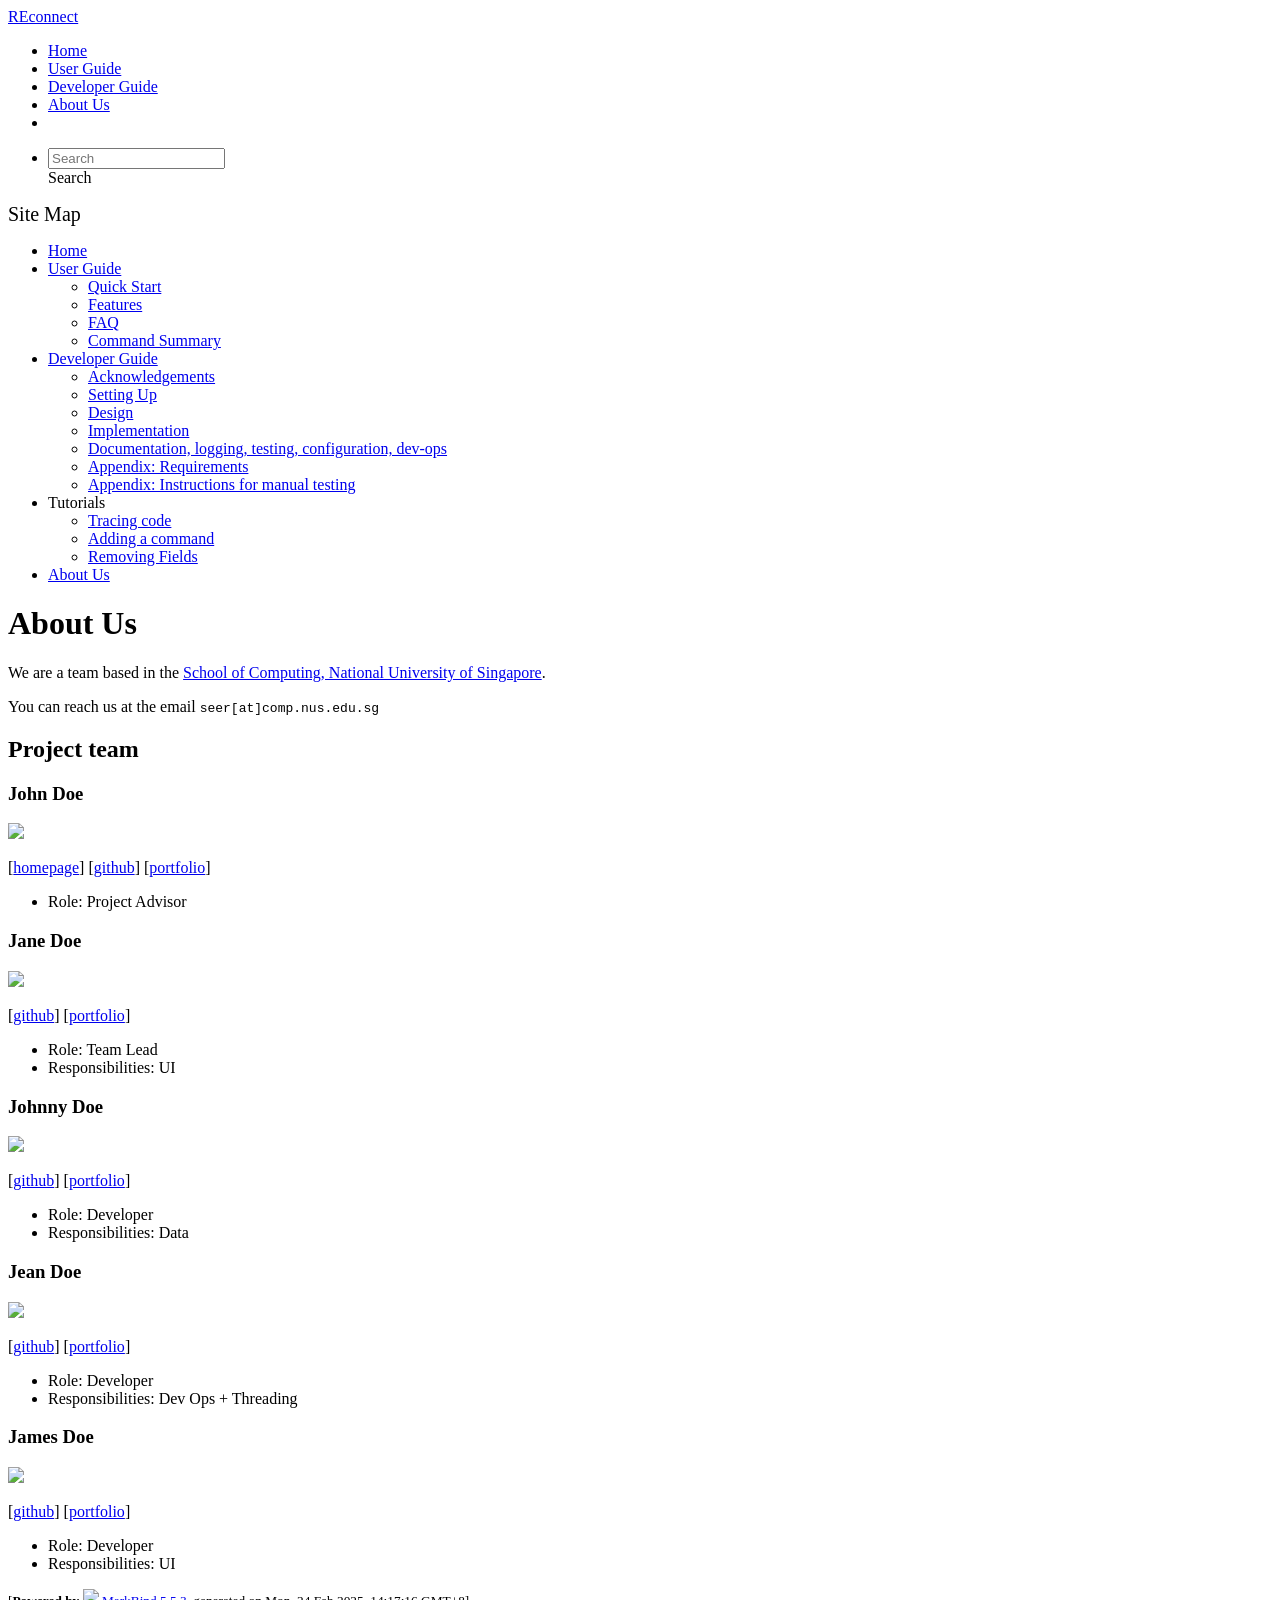
==== AboutUs.html @ db1dacc8 "deploy: bcc080cfbc2bd9a4264434e126d520147c92e882" ====
<!DOCTYPE html>
<html>
<head>
    <meta charset="utf-8">
    <meta http-equiv="X-UA-Compatible" content="IE=edge">
    <meta name="generator" content="MarkBind 5.5.3">
    <meta name="viewport" content="width=device-width, initial-scale=1"><title>REconnect - About Us - AddressBook Level-3</title> <link rel="stylesheet" href="/tp/markbind/css/bootstrap.min.css"> <link rel="stylesheet" href="/tp/markbind/fontawesome/css/all.min.css"> <link rel="stylesheet" href="/tp/markbind/glyphicons/css/bootstrap-glyphicons.min.css"><link rel="stylesheet" href="/tp/markbind/css/codeblock-light.min.css"><link rel="stylesheet" href="/tp/markbind/css/markbind.min.css"><link rel="stylesheet" href="/tp/plugins/markbind-plugin-anchors/markbind-plugin-anchors.css"><link rel="stylesheet" href="/tp/plugins/markbind-plugin-tree/markbind-plugin-tree.css">
    
  <link rel="stylesheet" href="/tp/stylesheets/main.css">
<link rel="icon" href="/tp/images/SeEduLogo.png"></head>
<script>
  const baseUrl = '/tp'
</script>
<body >
<div id="app" data-server-rendered="true"><header sticky=""><div data-v-7c0fd418><nav class="navbar navbar-expand-md d-print-none navbar-dark bg-dark" data-v-7c0fd418><div class="container-fluid" data-v-7c0fd418><div class="navbar-left" data-v-7c0fd418><a href="/tp/index.html" title="Home" class="navbar-brand" data-v-7c0fd418>REconnect</a></div> <div class="navbar-default" data-v-7c0fd418><ul class="navbar-nav me-auto mt-2 mt-lg-0" data-v-7c0fd418> <li data-v-7c0fd418><a href="/tp/index.html" class="nav-link" data-v-7c0fd418>Home</a></li> <li data-v-7c0fd418><a href="/tp/UserGuide.html" class="nav-link" data-v-7c0fd418>User Guide</a></li> <li data-v-7c0fd418><a href="/tp/DeveloperGuide.html" class="nav-link" data-v-7c0fd418>Developer Guide</a></li> <li data-v-7c0fd418><a href="/tp/AboutUs.html" class="nav-link" data-v-7c0fd418>About Us</a></li> <li data-v-7c0fd418><a href="https://github.com/se-edu/addressbook-level3" target="_blank" class="nav-link" data-v-7c0fd418><span data-v-7c0fd418><span aria-hidden="true" class="fab fa-github" data-v-7c0fd418></span></span></a></li></ul></div> <ul class="navbar-nav navbar-right" data-v-7c0fd418><li data-v-7c0fd418><form class="navbar-form" data-v-7c0fd418><div class="dropdown" style="position:relative;" data-v-4f6e9aec><input data-bs-toggle="dropdown" type="text" placeholder="Search" autocomplete="off" value="" class="form-control" data-v-4f6e9aec> <div class="form-control placeholder-div-hidden" data-v-4f6e9aec>
      Search
    </div> <ul class="dropdown-menu search-dropdown-menu dropdown-menu-hidden dropdown-menu-end" data-v-4f6e9aec></ul></div></form></li></ul></div></nav> <div class="lower-navbar-container" style="display:none;" data-v-7c0fd418><!----> <!----></div></div></header> <div id="flex-body"><nav id="site-nav" data-v-e6005420><div class="site-nav-top" data-v-e6005420><div class="fw-bold mb-2" style="font-size:1.25rem;" data-v-e6005420>Site Map</div></div> <div class="nav-component slim-scroll" data-v-e6005420><div class="site-nav-root"><ul class="site-nav-list site-nav-list-root" data-v-e6005420><li data-v-e6005420><div onclick="handleSiteNavClick(this)" class="site-nav-default-list-item site-nav-list-item-0" data-v-e6005420><a href="/tp/index.html" data-v-e6005420>Home</a></div></li> <li data-v-e6005420><div onclick="handleSiteNavClick(this)" class="site-nav-default-list-item site-nav-list-item-0" data-v-e6005420><a href="/tp/UserGuide.html" data-v-e6005420>User Guide</a> <div class="site-nav-dropdown-btn-container" data-v-e6005420><i onclick="handleSiteNavClick(this.parentNode.parentNode, false); event.stopPropagation();" class="site-nav-dropdown-btn-icon site-nav-rotate-icon" data-v-e6005420><span aria-hidden="true" class="glyphicon glyphicon-menu-down" data-v-e6005420></span></i></div></div><ul class="site-nav-dropdown-container site-nav-dropdown-container-open site-nav-list" data-v-e6005420><li data-v-e6005420><div onclick="handleSiteNavClick(this)" class="site-nav-default-list-item site-nav-list-item-1" data-v-e6005420><a href="/tp/UserGuide.html#quick-start" data-v-e6005420>Quick Start</a></div></li> <li data-v-e6005420><div onclick="handleSiteNavClick(this)" class="site-nav-default-list-item site-nav-list-item-1" data-v-e6005420><a href="/tp/UserGuide.html#features" data-v-e6005420>Features</a></div></li> <li data-v-e6005420><div onclick="handleSiteNavClick(this)" class="site-nav-default-list-item site-nav-list-item-1" data-v-e6005420><a href="/tp/UserGuide.html#faq" data-v-e6005420>FAQ</a></div></li> <li data-v-e6005420><div onclick="handleSiteNavClick(this)" class="site-nav-default-list-item site-nav-list-item-1" data-v-e6005420><a href="/tp/UserGuide.html#faq" data-v-e6005420>Command Summary</a></div></li></ul></li> <li data-v-e6005420><div onclick="handleSiteNavClick(this)" class="site-nav-default-list-item site-nav-list-item-0" data-v-e6005420><a href="/tp/DeveloperGuide.html" data-v-e6005420>Developer Guide</a> <div class="site-nav-dropdown-btn-container" data-v-e6005420><i onclick="handleSiteNavClick(this.parentNode.parentNode, false); event.stopPropagation();" class="site-nav-dropdown-btn-icon site-nav-rotate-icon" data-v-e6005420><span aria-hidden="true" class="glyphicon glyphicon-menu-down" data-v-e6005420></span></i></div></div><ul class="site-nav-dropdown-container site-nav-dropdown-container-open site-nav-list" data-v-e6005420><li data-v-e6005420><div onclick="handleSiteNavClick(this)" class="site-nav-default-list-item site-nav-list-item-1" data-v-e6005420><a href="/tp/DeveloperGuide.html#acknowledgements" data-v-e6005420>Acknowledgements</a></div></li> <li data-v-e6005420><div onclick="handleSiteNavClick(this)" class="site-nav-default-list-item site-nav-list-item-1" data-v-e6005420><a href="/tp/DeveloperGuide.html#setting-up-getting-started" data-v-e6005420>Setting Up</a></div></li> <li data-v-e6005420><div onclick="handleSiteNavClick(this)" class="site-nav-default-list-item site-nav-list-item-1" data-v-e6005420><a href="/tp/DeveloperGuide.html#design" data-v-e6005420>Design</a></div></li> <li data-v-e6005420><div onclick="handleSiteNavClick(this)" class="site-nav-default-list-item site-nav-list-item-1" data-v-e6005420><a href="/tp/DeveloperGuide.html#implementation" data-v-e6005420>Implementation</a></div></li> <li data-v-e6005420><div onclick="handleSiteNavClick(this)" class="site-nav-default-list-item site-nav-list-item-1" data-v-e6005420><a href="/tp/DeveloperGuide.html#documentation-logging-testing-configuration-dev-ops" data-v-e6005420>Documentation, logging, testing, configuration, dev-ops</a></div></li> <li data-v-e6005420><div onclick="handleSiteNavClick(this)" class="site-nav-default-list-item site-nav-list-item-1" data-v-e6005420><a href="/tp/DeveloperGuide.html#appendix-requirements" data-v-e6005420>Appendix: Requirements</a></div></li> <li data-v-e6005420><div onclick="handleSiteNavClick(this)" class="site-nav-default-list-item site-nav-list-item-1" data-v-e6005420><a href="/tp/DeveloperGuide.html#appendix-instructions-for-manual-testing" data-v-e6005420>Appendix: Instructions for manual testing</a></div></li></ul></li> <li data-v-e6005420><div onclick="handleSiteNavClick(this)" class="site-nav-default-list-item site-nav-list-item-0" data-v-e6005420>Tutorials

<div class="site-nav-dropdown-btn-container" data-v-e6005420><i onclick="handleSiteNavClick(this.parentNode.parentNode, false); event.stopPropagation();" class="site-nav-dropdown-btn-icon" data-v-e6005420><span aria-hidden="true" class="glyphicon glyphicon-menu-down" data-v-e6005420></span></i></div></div><ul class="site-nav-dropdown-container site-nav-list" data-v-e6005420><li data-v-e6005420><div onclick="handleSiteNavClick(this)" class="site-nav-default-list-item site-nav-list-item-1" data-v-e6005420><a href="/tp/tutorials/TracingCode.html" data-v-e6005420>Tracing code</a></div></li> <li data-v-e6005420><div onclick="handleSiteNavClick(this)" class="site-nav-default-list-item site-nav-list-item-1" data-v-e6005420><a href="/tp/tutorials/AddRemark.html" data-v-e6005420>Adding a command</a></div></li> <li data-v-e6005420><div onclick="handleSiteNavClick(this)" class="site-nav-default-list-item site-nav-list-item-1" data-v-e6005420><a href="/tp/tutorials/RemovingFields.html" data-v-e6005420>Removing Fields</a></div></li></ul></li> <li data-v-e6005420><div onclick="handleSiteNavClick(this)" class="site-nav-default-list-item site-nav-list-item-0" data-v-e6005420><a href="/tp/AboutUs.html" data-v-e6005420>About Us</a></div></li> <!----></ul></div></div> <!----></nav> <div id="content-wrapper"><h1 id="about-us">About Us<a href="#about-us" onclick="event.stopPropagation()" class="fa fa-anchor"></a></h1> <p>We are a team based in the <a href="http://www.comp.nus.edu.sg">School of Computing, National University of Singapore</a>.</p> <p>You can reach us at the email <code class="hljs inline no-lang">seer[at]comp.nus.edu.sg</code></p> <h2 id="project-team">Project team<a href="#project-team" onclick="event.stopPropagation()" class="fa fa-anchor"></a></h2> <h3 id="john-doe">John Doe<a href="#john-doe" onclick="event.stopPropagation()" class="fa fa-anchor"></a></h3> <img src="/tp/images/johndoe.png" width="200px"> <p>[<a href="http://www.comp.nus.edu.sg/~damithch">homepage</a>]
[<a href="https://github.com/johndoe">github</a>]
[<a href="/tp/team/johndoe.html">portfolio</a>]</p> <ul><li>Role: Project Advisor</li></ul> <h3 id="jane-doe">Jane Doe<a href="#jane-doe" onclick="event.stopPropagation()" class="fa fa-anchor"></a></h3> <img src="/tp/images/johndoe.png" width="200px"> <p>[<a href="http://github.com/johndoe">github</a>]
[<a href="/tp/team/johndoe.html">portfolio</a>]</p> <ul><li>Role: Team Lead</li> <li>Responsibilities: UI</li></ul> <h3 id="johnny-doe">Johnny Doe<a href="#johnny-doe" onclick="event.stopPropagation()" class="fa fa-anchor"></a></h3> <img src="/tp/images/johndoe.png" width="200px"> <p>[<a href="http://github.com/johndoe">github</a>] [<a href="/tp/team/johndoe.html">portfolio</a>]</p> <ul><li>Role: Developer</li> <li>Responsibilities: Data</li></ul> <h3 id="jean-doe">Jean Doe<a href="#jean-doe" onclick="event.stopPropagation()" class="fa fa-anchor"></a></h3> <img src="/tp/images/johndoe.png" width="200px"> <p>[<a href="http://github.com/johndoe">github</a>]
[<a href="/tp/team/johndoe.html">portfolio</a>]</p> <ul><li>Role: Developer</li> <li>Responsibilities: Dev Ops + Threading</li></ul> <h3 id="james-doe">James Doe<a href="#james-doe" onclick="event.stopPropagation()" class="fa fa-anchor"></a></h3> <img src="/tp/images/johndoe.png" width="200px"> <p>[<a href="http://github.com/johndoe">github</a>]
[<a href="/tp/team/johndoe.html">portfolio</a>]</p> <ul><li>Role: Developer</li> <li>Responsibilities: UI</li></ul></div> <nav id="page-nav" data-v-e6005420><div class="nav-component slim-scroll" data-v-e6005420></div> <!----></nav> <div aria-hidden="true" class="scroll-top-button fa-lg d-print-none" style="display:none;bottom:2%;right:2%;position:fixed;"><i class="fas fa-arrow-circle-up"></i></div></div> <footer><div class="text-center"><small>[<span><strong>Powered by</strong></span> <img src="https://markbind.org/favicon.ico" width="30"> <a href="https://markbind.org/">MarkBind 5.5.3</a>, generated on Mon, 24 Feb 2025, 14:17:16 GMT+8]</small></div></footer></div>
</body><script src="/tp/markbind/js/bootstrap-utility.min.js"></script>
<script src="/tp/markbind/js/polyfill.min.js"></script>
<script src="/tp/markbind/js/vue.min.js"></script>
<script src="/tp/markbind/js/markbind.min.js"></script>
<script src="AboutUs.page-vue-render.js"></script>
<script>
  MarkBind.setupWithSearch()
</script>
</html>
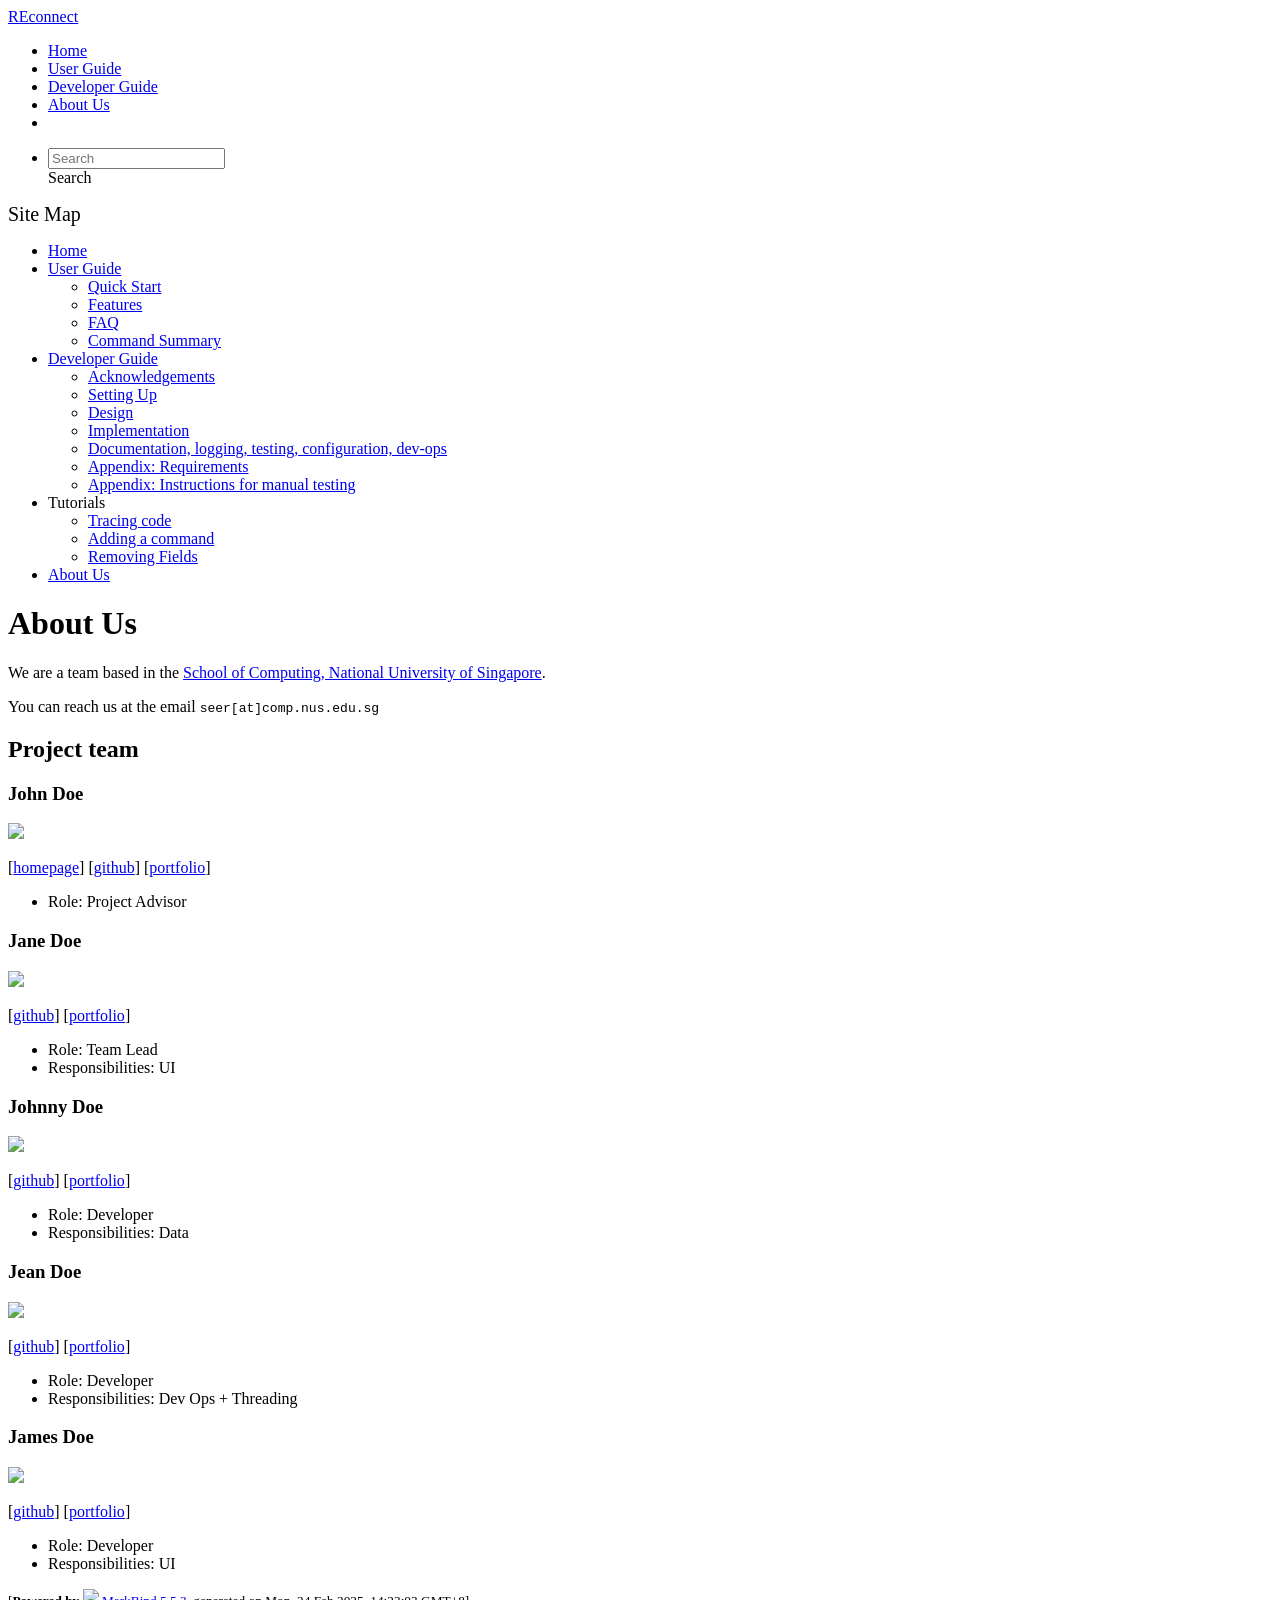
==== commit 21a629f0: "deploy: fedf18d575b7fdb1418dd8a6bd87c7def8d25439" ====
--- a/AboutUs.html
+++ b/AboutUs.html
@@ -21,7 +21,7 @@
 [<a href="/tp/team/johndoe.html">portfolio</a>]</p> <ul><li>Role: Project Advisor</li></ul> <h3 id="jane-doe">Jane Doe<a href="#jane-doe" onclick="event.stopPropagation()" class="fa fa-anchor"></a></h3> <img src="/tp/images/johndoe.png" width="200px"> <p>[<a href="http://github.com/johndoe">github</a>]
 [<a href="/tp/team/johndoe.html">portfolio</a>]</p> <ul><li>Role: Team Lead</li> <li>Responsibilities: UI</li></ul> <h3 id="johnny-doe">Johnny Doe<a href="#johnny-doe" onclick="event.stopPropagation()" class="fa fa-anchor"></a></h3> <img src="/tp/images/johndoe.png" width="200px"> <p>[<a href="http://github.com/johndoe">github</a>] [<a href="/tp/team/johndoe.html">portfolio</a>]</p> <ul><li>Role: Developer</li> <li>Responsibilities: Data</li></ul> <h3 id="jean-doe">Jean Doe<a href="#jean-doe" onclick="event.stopPropagation()" class="fa fa-anchor"></a></h3> <img src="/tp/images/johndoe.png" width="200px"> <p>[<a href="http://github.com/johndoe">github</a>]
 [<a href="/tp/team/johndoe.html">portfolio</a>]</p> <ul><li>Role: Developer</li> <li>Responsibilities: Dev Ops + Threading</li></ul> <h3 id="james-doe">James Doe<a href="#james-doe" onclick="event.stopPropagation()" class="fa fa-anchor"></a></h3> <img src="/tp/images/johndoe.png" width="200px"> <p>[<a href="http://github.com/johndoe">github</a>]
-[<a href="/tp/team/johndoe.html">portfolio</a>]</p> <ul><li>Role: Developer</li> <li>Responsibilities: UI</li></ul></div> <nav id="page-nav" data-v-e6005420><div class="nav-component slim-scroll" data-v-e6005420></div> <!----></nav> <div aria-hidden="true" class="scroll-top-button fa-lg d-print-none" style="display:none;bottom:2%;right:2%;position:fixed;"><i class="fas fa-arrow-circle-up"></i></div></div> <footer><div class="text-center"><small>[<span><strong>Powered by</strong></span> <img src="https://markbind.org/favicon.ico" width="30"> <a href="https://markbind.org/">MarkBind 5.5.3</a>, generated on Mon, 24 Feb 2025, 14:17:16 GMT+8]</small></div></footer></div>
+[<a href="/tp/team/johndoe.html">portfolio</a>]</p> <ul><li>Role: Developer</li> <li>Responsibilities: UI</li></ul></div> <nav id="page-nav" data-v-e6005420><div class="nav-component slim-scroll" data-v-e6005420></div> <!----></nav> <div aria-hidden="true" class="scroll-top-button fa-lg d-print-none" style="display:none;bottom:2%;right:2%;position:fixed;"><i class="fas fa-arrow-circle-up"></i></div></div> <footer><div class="text-center"><small>[<span><strong>Powered by</strong></span> <img src="https://markbind.org/favicon.ico" width="30"> <a href="https://markbind.org/">MarkBind 5.5.3</a>, generated on Mon, 24 Feb 2025, 14:23:03 GMT+8]</small></div></footer></div>
 </body><script src="/tp/markbind/js/bootstrap-utility.min.js"></script>
 <script src="/tp/markbind/js/polyfill.min.js"></script>
 <script src="/tp/markbind/js/vue.min.js"></script>
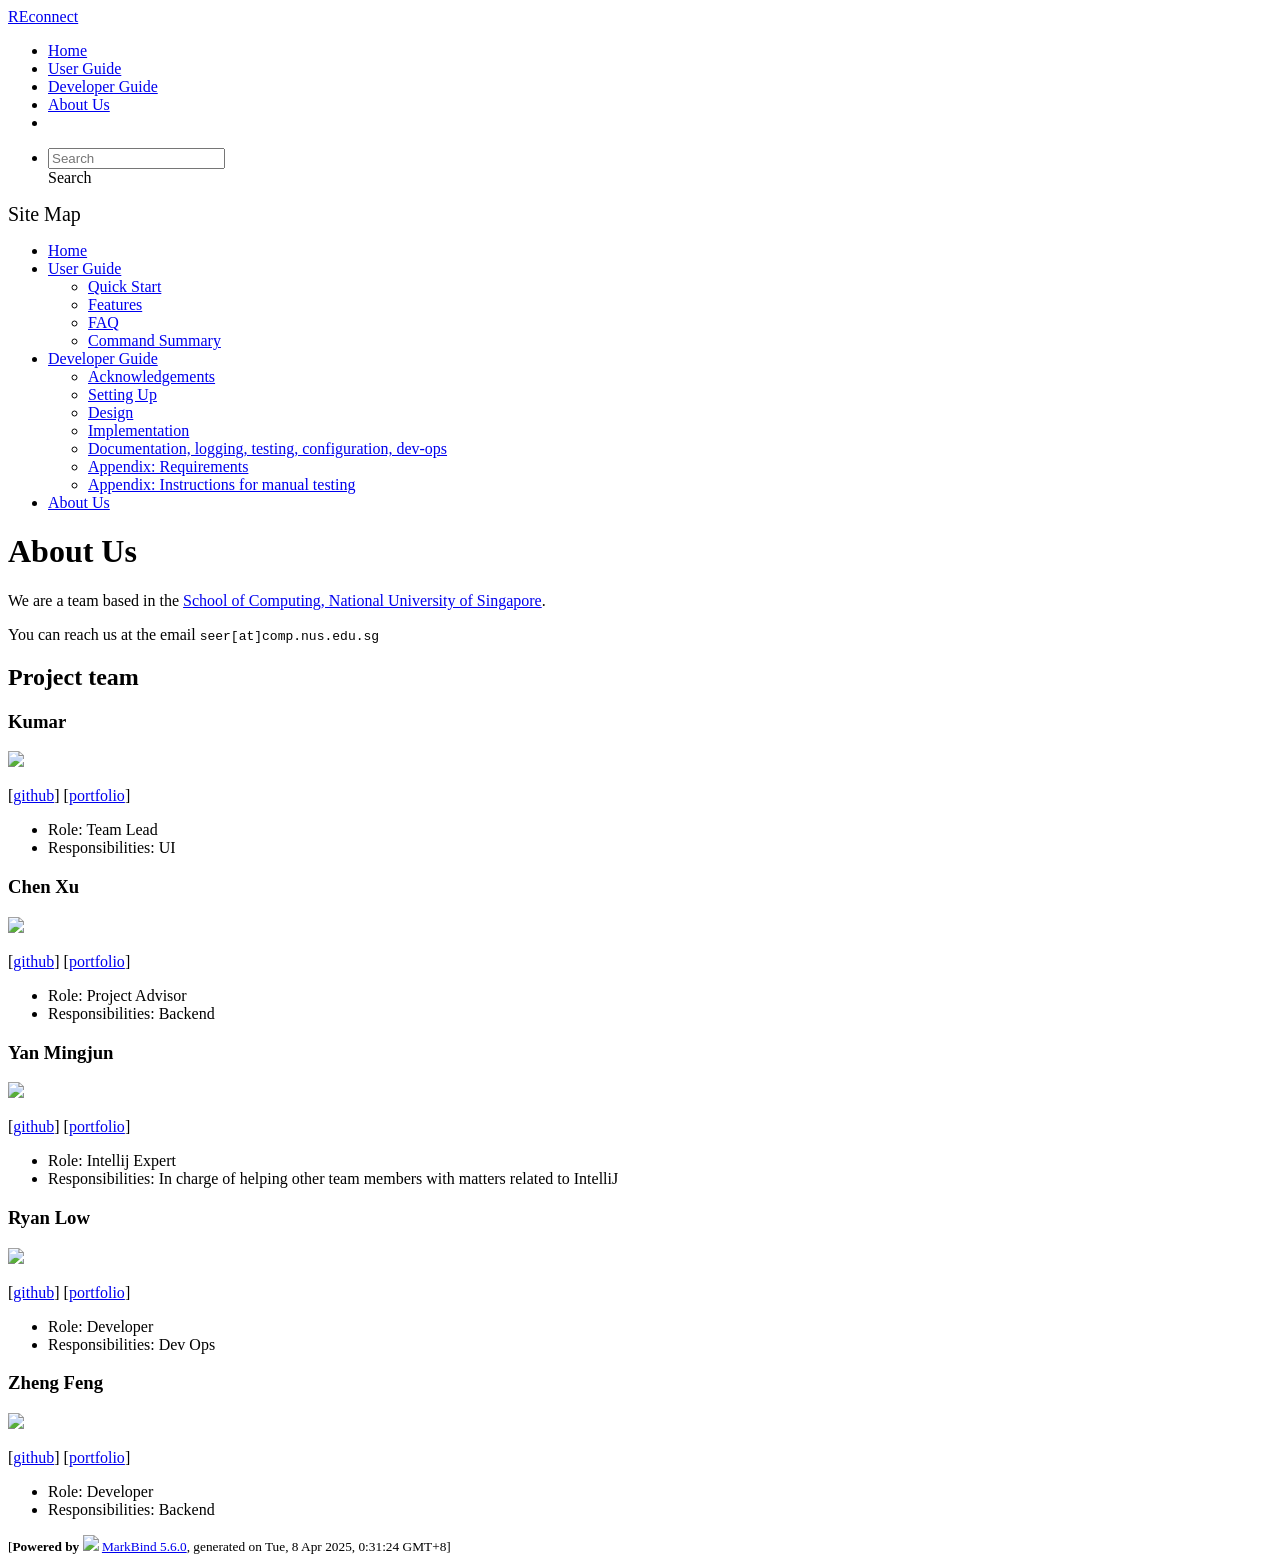
==== commit 06a78204: "deploy: 437aa68093e09f38ab072610bf914b91d009445e" ====
--- a/AboutUs.html
+++ b/AboutUs.html
@@ -3,7 +3,7 @@
 <head>
     <meta charset="utf-8">
     <meta http-equiv="X-UA-Compatible" content="IE=edge">
-    <meta name="generator" content="MarkBind 5.5.3">
+    <meta name="generator" content="MarkBind 5.6.0">
     <meta name="viewport" content="width=device-width, initial-scale=1"><title>REconnect - About Us - AddressBook Level-3</title> <link rel="stylesheet" href="/tp/markbind/css/bootstrap.min.css"> <link rel="stylesheet" href="/tp/markbind/fontawesome/css/all.min.css"> <link rel="stylesheet" href="/tp/markbind/glyphicons/css/bootstrap-glyphicons.min.css"><link rel="stylesheet" href="/tp/markbind/css/codeblock-light.min.css"><link rel="stylesheet" href="/tp/markbind/css/markbind.min.css"><link rel="stylesheet" href="/tp/plugins/markbind-plugin-anchors/markbind-plugin-anchors.css"><link rel="stylesheet" href="/tp/plugins/markbind-plugin-tree/markbind-plugin-tree.css">
     
   <link rel="stylesheet" href="/tp/stylesheets/main.css">
@@ -14,14 +14,11 @@
 <body >
 <div id="app" data-server-rendered="true"><header sticky=""><div data-v-7c0fd418><nav class="navbar navbar-expand-md d-print-none navbar-dark bg-dark" data-v-7c0fd418><div class="container-fluid" data-v-7c0fd418><div class="navbar-left" data-v-7c0fd418><a href="/tp/index.html" title="Home" class="navbar-brand" data-v-7c0fd418>REconnect</a></div> <div class="navbar-default" data-v-7c0fd418><ul class="navbar-nav me-auto mt-2 mt-lg-0" data-v-7c0fd418> <li data-v-7c0fd418><a href="/tp/index.html" class="nav-link" data-v-7c0fd418>Home</a></li> <li data-v-7c0fd418><a href="/tp/UserGuide.html" class="nav-link" data-v-7c0fd418>User Guide</a></li> <li data-v-7c0fd418><a href="/tp/DeveloperGuide.html" class="nav-link" data-v-7c0fd418>Developer Guide</a></li> <li data-v-7c0fd418><a href="/tp/AboutUs.html" class="nav-link" data-v-7c0fd418>About Us</a></li> <li data-v-7c0fd418><a href="https://github.com/se-edu/addressbook-level3" target="_blank" class="nav-link" data-v-7c0fd418><span data-v-7c0fd418><span aria-hidden="true" class="fab fa-github" data-v-7c0fd418></span></span></a></li></ul></div> <ul class="navbar-nav navbar-right" data-v-7c0fd418><li data-v-7c0fd418><form class="navbar-form" data-v-7c0fd418><div class="dropdown" style="position:relative;" data-v-4f6e9aec><input data-bs-toggle="dropdown" type="text" placeholder="Search" autocomplete="off" value="" class="form-control" data-v-4f6e9aec> <div class="form-control placeholder-div-hidden" data-v-4f6e9aec>
       Search
-    </div> <ul class="dropdown-menu search-dropdown-menu dropdown-menu-hidden dropdown-menu-end" data-v-4f6e9aec></ul></div></form></li></ul></div></nav> <div class="lower-navbar-container" style="display:none;" data-v-7c0fd418><!----> <!----></div></div></header> <div id="flex-body"><nav id="site-nav" data-v-e6005420><div class="site-nav-top" data-v-e6005420><div class="fw-bold mb-2" style="font-size:1.25rem;" data-v-e6005420>Site Map</div></div> <div class="nav-component slim-scroll" data-v-e6005420><div class="site-nav-root"><ul class="site-nav-list site-nav-list-root" data-v-e6005420><li data-v-e6005420><div onclick="handleSiteNavClick(this)" class="site-nav-default-list-item site-nav-list-item-0" data-v-e6005420><a href="/tp/index.html" data-v-e6005420>Home</a></div></li> <li data-v-e6005420><div onclick="handleSiteNavClick(this)" class="site-nav-default-list-item site-nav-list-item-0" data-v-e6005420><a href="/tp/UserGuide.html" data-v-e6005420>User Guide</a> <div class="site-nav-dropdown-btn-container" data-v-e6005420><i onclick="handleSiteNavClick(this.parentNode.parentNode, false); event.stopPropagation();" class="site-nav-dropdown-btn-icon site-nav-rotate-icon" data-v-e6005420><span aria-hidden="true" class="glyphicon glyphicon-menu-down" data-v-e6005420></span></i></div></div><ul class="site-nav-dropdown-container site-nav-dropdown-container-open site-nav-list" data-v-e6005420><li data-v-e6005420><div onclick="handleSiteNavClick(this)" class="site-nav-default-list-item site-nav-list-item-1" data-v-e6005420><a href="/tp/UserGuide.html#quick-start" data-v-e6005420>Quick Start</a></div></li> <li data-v-e6005420><div onclick="handleSiteNavClick(this)" class="site-nav-default-list-item site-nav-list-item-1" data-v-e6005420><a href="/tp/UserGuide.html#features" data-v-e6005420>Features</a></div></li> <li data-v-e6005420><div onclick="handleSiteNavClick(this)" class="site-nav-default-list-item site-nav-list-item-1" data-v-e6005420><a href="/tp/UserGuide.html#faq" data-v-e6005420>FAQ</a></div></li> <li data-v-e6005420><div onclick="handleSiteNavClick(this)" class="site-nav-default-list-item site-nav-list-item-1" data-v-e6005420><a href="/tp/UserGuide.html#faq" data-v-e6005420>Command Summary</a></div></li></ul></li> <li data-v-e6005420><div onclick="handleSiteNavClick(this)" class="site-nav-default-list-item site-nav-list-item-0" data-v-e6005420><a href="/tp/DeveloperGuide.html" data-v-e6005420>Developer Guide</a> <div class="site-nav-dropdown-btn-container" data-v-e6005420><i onclick="handleSiteNavClick(this.parentNode.parentNode, false); event.stopPropagation();" class="site-nav-dropdown-btn-icon site-nav-rotate-icon" data-v-e6005420><span aria-hidden="true" class="glyphicon glyphicon-menu-down" data-v-e6005420></span></i></div></div><ul class="site-nav-dropdown-container site-nav-dropdown-container-open site-nav-list" data-v-e6005420><li data-v-e6005420><div onclick="handleSiteNavClick(this)" class="site-nav-default-list-item site-nav-list-item-1" data-v-e6005420><a href="/tp/DeveloperGuide.html#acknowledgements" data-v-e6005420>Acknowledgements</a></div></li> <li data-v-e6005420><div onclick="handleSiteNavClick(this)" class="site-nav-default-list-item site-nav-list-item-1" data-v-e6005420><a href="/tp/DeveloperGuide.html#setting-up-getting-started" data-v-e6005420>Setting Up</a></div></li> <li data-v-e6005420><div onclick="handleSiteNavClick(this)" class="site-nav-default-list-item site-nav-list-item-1" data-v-e6005420><a href="/tp/DeveloperGuide.html#design" data-v-e6005420>Design</a></div></li> <li data-v-e6005420><div onclick="handleSiteNavClick(this)" class="site-nav-default-list-item site-nav-list-item-1" data-v-e6005420><a href="/tp/DeveloperGuide.html#implementation" data-v-e6005420>Implementation</a></div></li> <li data-v-e6005420><div onclick="handleSiteNavClick(this)" class="site-nav-default-list-item site-nav-list-item-1" data-v-e6005420><a href="/tp/DeveloperGuide.html#documentation-logging-testing-configuration-dev-ops" data-v-e6005420>Documentation, logging, testing, configuration, dev-ops</a></div></li> <li data-v-e6005420><div onclick="handleSiteNavClick(this)" class="site-nav-default-list-item site-nav-list-item-1" data-v-e6005420><a href="/tp/DeveloperGuide.html#appendix-requirements" data-v-e6005420>Appendix: Requirements</a></div></li> <li data-v-e6005420><div onclick="handleSiteNavClick(this)" class="site-nav-default-list-item site-nav-list-item-1" data-v-e6005420><a href="/tp/DeveloperGuide.html#appendix-instructions-for-manual-testing" data-v-e6005420>Appendix: Instructions for manual testing</a></div></li></ul></li> <li data-v-e6005420><div onclick="handleSiteNavClick(this)" class="site-nav-default-list-item site-nav-list-item-0" data-v-e6005420>Tutorials
-
-<div class="site-nav-dropdown-btn-container" data-v-e6005420><i onclick="handleSiteNavClick(this.parentNode.parentNode, false); event.stopPropagation();" class="site-nav-dropdown-btn-icon" data-v-e6005420><span aria-hidden="true" class="glyphicon glyphicon-menu-down" data-v-e6005420></span></i></div></div><ul class="site-nav-dropdown-container site-nav-list" data-v-e6005420><li data-v-e6005420><div onclick="handleSiteNavClick(this)" class="site-nav-default-list-item site-nav-list-item-1" data-v-e6005420><a href="/tp/tutorials/TracingCode.html" data-v-e6005420>Tracing code</a></div></li> <li data-v-e6005420><div onclick="handleSiteNavClick(this)" class="site-nav-default-list-item site-nav-list-item-1" data-v-e6005420><a href="/tp/tutorials/AddRemark.html" data-v-e6005420>Adding a command</a></div></li> <li data-v-e6005420><div onclick="handleSiteNavClick(this)" class="site-nav-default-list-item site-nav-list-item-1" data-v-e6005420><a href="/tp/tutorials/RemovingFields.html" data-v-e6005420>Removing Fields</a></div></li></ul></li> <li data-v-e6005420><div onclick="handleSiteNavClick(this)" class="site-nav-default-list-item site-nav-list-item-0" data-v-e6005420><a href="/tp/AboutUs.html" data-v-e6005420>About Us</a></div></li> <!----></ul></div></div> <!----></nav> <div id="content-wrapper"><h1 id="about-us">About Us<a href="#about-us" onclick="event.stopPropagation()" class="fa fa-anchor"></a></h1> <p>We are a team based in the <a href="http://www.comp.nus.edu.sg">School of Computing, National University of Singapore</a>.</p> <p>You can reach us at the email <code class="hljs inline no-lang">seer[at]comp.nus.edu.sg</code></p> <h2 id="project-team">Project team<a href="#project-team" onclick="event.stopPropagation()" class="fa fa-anchor"></a></h2> <h3 id="john-doe">John Doe<a href="#john-doe" onclick="event.stopPropagation()" class="fa fa-anchor"></a></h3> <img src="/tp/images/johndoe.png" width="200px"> <p>[<a href="http://www.comp.nus.edu.sg/~damithch">homepage</a>]
-[<a href="https://github.com/johndoe">github</a>]
-[<a href="/tp/team/johndoe.html">portfolio</a>]</p> <ul><li>Role: Project Advisor</li></ul> <h3 id="jane-doe">Jane Doe<a href="#jane-doe" onclick="event.stopPropagation()" class="fa fa-anchor"></a></h3> <img src="/tp/images/johndoe.png" width="200px"> <p>[<a href="http://github.com/johndoe">github</a>]
-[<a href="/tp/team/johndoe.html">portfolio</a>]</p> <ul><li>Role: Team Lead</li> <li>Responsibilities: UI</li></ul> <h3 id="johnny-doe">Johnny Doe<a href="#johnny-doe" onclick="event.stopPropagation()" class="fa fa-anchor"></a></h3> <img src="/tp/images/johndoe.png" width="200px"> <p>[<a href="http://github.com/johndoe">github</a>] [<a href="/tp/team/johndoe.html">portfolio</a>]</p> <ul><li>Role: Developer</li> <li>Responsibilities: Data</li></ul> <h3 id="jean-doe">Jean Doe<a href="#jean-doe" onclick="event.stopPropagation()" class="fa fa-anchor"></a></h3> <img src="/tp/images/johndoe.png" width="200px"> <p>[<a href="http://github.com/johndoe">github</a>]
-[<a href="/tp/team/johndoe.html">portfolio</a>]</p> <ul><li>Role: Developer</li> <li>Responsibilities: Dev Ops + Threading</li></ul> <h3 id="james-doe">James Doe<a href="#james-doe" onclick="event.stopPropagation()" class="fa fa-anchor"></a></h3> <img src="/tp/images/johndoe.png" width="200px"> <p>[<a href="http://github.com/johndoe">github</a>]
-[<a href="/tp/team/johndoe.html">portfolio</a>]</p> <ul><li>Role: Developer</li> <li>Responsibilities: UI</li></ul></div> <nav id="page-nav" data-v-e6005420><div class="nav-component slim-scroll" data-v-e6005420></div> <!----></nav> <div aria-hidden="true" class="scroll-top-button fa-lg d-print-none" style="display:none;bottom:2%;right:2%;position:fixed;"><i class="fas fa-arrow-circle-up"></i></div></div> <footer><div class="text-center"><small>[<span><strong>Powered by</strong></span> <img src="https://markbind.org/favicon.ico" width="30"> <a href="https://markbind.org/">MarkBind 5.5.3</a>, generated on Mon, 24 Feb 2025, 14:23:03 GMT+8]</small></div></footer></div>
+    </div> <ul class="dropdown-menu search-dropdown-menu dropdown-menu-hidden dropdown-menu-end" data-v-4f6e9aec></ul></div></form></li></ul></div></nav> <div class="lower-navbar-container" style="display:none;" data-v-7c0fd418><!----> <!----></div></div></header> <div id="flex-body"><nav id="site-nav" data-v-e6005420><div class="site-nav-top" data-v-e6005420><div class="fw-bold mb-2" style="font-size:1.25rem;" data-v-e6005420>Site Map</div></div> <div class="nav-component slim-scroll" data-v-e6005420><div class="site-nav-root"><ul class="site-nav-list site-nav-list-root" data-v-e6005420><li data-v-e6005420><div onclick="handleSiteNavClick(this)" class="site-nav-default-list-item site-nav-list-item-0" data-v-e6005420><a href="/tp/index.html" data-v-e6005420>Home</a></div></li> <li data-v-e6005420><div onclick="handleSiteNavClick(this)" class="site-nav-default-list-item site-nav-list-item-0" data-v-e6005420><a href="/tp/UserGuide.html" data-v-e6005420>User Guide</a> <div class="site-nav-dropdown-btn-container" data-v-e6005420><i onclick="handleSiteNavClick(this.parentNode.parentNode, false); event.stopPropagation();" class="site-nav-dropdown-btn-icon site-nav-rotate-icon" data-v-e6005420><span aria-hidden="true" class="glyphicon glyphicon-menu-down" data-v-e6005420></span></i></div></div><ul class="site-nav-dropdown-container site-nav-dropdown-container-open site-nav-list" data-v-e6005420><li data-v-e6005420><div onclick="handleSiteNavClick(this)" class="site-nav-default-list-item site-nav-list-item-1" data-v-e6005420><a href="/tp/UserGuide.html#quick-start" data-v-e6005420>Quick Start</a></div></li> <li data-v-e6005420><div onclick="handleSiteNavClick(this)" class="site-nav-default-list-item site-nav-list-item-1" data-v-e6005420><a href="/tp/UserGuide.html#features" data-v-e6005420>Features</a></div></li> <li data-v-e6005420><div onclick="handleSiteNavClick(this)" class="site-nav-default-list-item site-nav-list-item-1" data-v-e6005420><a href="/tp/UserGuide.html#faq" data-v-e6005420>FAQ</a></div></li> <li data-v-e6005420><div onclick="handleSiteNavClick(this)" class="site-nav-default-list-item site-nav-list-item-1" data-v-e6005420><a href="/tp/UserGuide.html#faq" data-v-e6005420>Command Summary</a></div></li></ul></li> <li data-v-e6005420><div onclick="handleSiteNavClick(this)" class="site-nav-default-list-item site-nav-list-item-0" data-v-e6005420><a href="/tp/DeveloperGuide.html" data-v-e6005420>Developer Guide</a> <div class="site-nav-dropdown-btn-container" data-v-e6005420><i onclick="handleSiteNavClick(this.parentNode.parentNode, false); event.stopPropagation();" class="site-nav-dropdown-btn-icon site-nav-rotate-icon" data-v-e6005420><span aria-hidden="true" class="glyphicon glyphicon-menu-down" data-v-e6005420></span></i></div></div><ul class="site-nav-dropdown-container site-nav-dropdown-container-open site-nav-list" data-v-e6005420><li data-v-e6005420><div onclick="handleSiteNavClick(this)" class="site-nav-default-list-item site-nav-list-item-1" data-v-e6005420><a href="/tp/DeveloperGuide.html#acknowledgements" data-v-e6005420>Acknowledgements</a></div></li> <li data-v-e6005420><div onclick="handleSiteNavClick(this)" class="site-nav-default-list-item site-nav-list-item-1" data-v-e6005420><a href="/tp/DeveloperGuide.html#setting-up-getting-started" data-v-e6005420>Setting Up</a></div></li> <li data-v-e6005420><div onclick="handleSiteNavClick(this)" class="site-nav-default-list-item site-nav-list-item-1" data-v-e6005420><a href="/tp/DeveloperGuide.html#design" data-v-e6005420>Design</a></div></li> <li data-v-e6005420><div onclick="handleSiteNavClick(this)" class="site-nav-default-list-item site-nav-list-item-1" data-v-e6005420><a href="/tp/DeveloperGuide.html#implementation" data-v-e6005420>Implementation</a></div></li> <li data-v-e6005420><div onclick="handleSiteNavClick(this)" class="site-nav-default-list-item site-nav-list-item-1" data-v-e6005420><a href="/tp/DeveloperGuide.html#documentation-logging-testing-configuration-dev-ops" data-v-e6005420>Documentation, logging, testing, configuration, dev-ops</a></div></li> <li data-v-e6005420><div onclick="handleSiteNavClick(this)" class="site-nav-default-list-item site-nav-list-item-1" data-v-e6005420><a href="/tp/DeveloperGuide.html#appendix-requirements" data-v-e6005420>Appendix: Requirements</a></div></li> <li data-v-e6005420><div onclick="handleSiteNavClick(this)" class="site-nav-default-list-item site-nav-list-item-1" data-v-e6005420><a href="/tp/DeveloperGuide.html#appendix-instructions-for-manual-testing" data-v-e6005420>Appendix: Instructions for manual testing</a></div></li></ul></li> <li data-v-e6005420><div onclick="handleSiteNavClick(this)" class="site-nav-default-list-item site-nav-list-item-0" data-v-e6005420><a href="/tp/AboutUs.html" data-v-e6005420>About Us</a></div></li> <!----></ul></div></div> <!----></nav> <div id="content-wrapper"><h1 id="about-us">About Us<a href="#about-us" onclick="event.stopPropagation()" class="fa fa-anchor"></a></h1> <p>We are a team based in the <a href="http://www.comp.nus.edu.sg">School of Computing, National University of Singapore</a>.</p> <p>You can reach us at the email <code class="hljs inline no-lang">seer[at]comp.nus.edu.sg</code></p> <h2 id="project-team">Project team<a href="#project-team" onclick="event.stopPropagation()" class="fa fa-anchor"></a></h2> <h3 id="kumar">Kumar<a href="#kumar" onclick="event.stopPropagation()" class="fa fa-anchor"></a></h3> <img src="/tp/images/kumar2215.png" width="200px"> <p>[<a href="https://github.com/kumar2215">github</a>]
+[<a href="/tp/team/johndoe.html">portfolio</a>]</p> <ul><li>Role: Team Lead</li> <li>Responsibilities: UI</li></ul> <h3 id="chen-xu">Chen Xu<a href="#chen-xu" onclick="event.stopPropagation()" class="fa fa-anchor"></a></h3> <img src="/tp/images/chenxu20.png" width="200px"> <p>[<a href="http://github.com/chenxu20">github</a>]
+[<a href="/tp/team/johndoe.html">portfolio</a>]</p> <ul><li>Role: Project Advisor</li> <li>Responsibilities: Backend</li></ul> <h3 id="yan-mingjun">Yan Mingjun<a href="#yan-mingjun" onclick="event.stopPropagation()" class="fa fa-anchor"></a></h3> <img src="/tp/images/mjyan02.png" width="200px"> <p>[<a href="http://github.com/mjyan02">github</a>] [<a href="/tp/team/johndoe.html">portfolio</a>]</p> <ul><li>Role: Intellij Expert</li> <li>Responsibilities: In charge of helping other team members with matters related to IntelliJ</li></ul> <h3 id="ryan-low">Ryan Low<a href="#ryan-low" onclick="event.stopPropagation()" class="fa fa-anchor"></a></h3> <img src="/tp/images/ryanlow64.png" width="200px"> <p>[<a href="http://github.com/ryanlow64">github</a>]
+[<a href="/tp/team/johndoe.html">portfolio</a>]</p> <ul><li>Role: Developer</li> <li>Responsibilities: Dev Ops</li></ul> <h3 id="zheng-feng">Zheng Feng<a href="#zheng-feng" onclick="event.stopPropagation()" class="fa fa-anchor"></a></h3> <img src="/tp/images/githubcsuser.png" width="200px"> <p>[<a href="http://github.com/githubcsuser">github</a>]
+[<a href="/tp/team/johndoe.html">portfolio</a>]</p> <ul><li>Role: Developer</li> <li>Responsibilities: Backend</li></ul></div> <nav id="page-nav" data-v-e6005420><div class="nav-component slim-scroll" data-v-e6005420></div> <!----></nav> <div aria-hidden="true" class="scroll-top-button fa-lg d-print-none" style="display:none;bottom:2%;right:2%;position:fixed;"><i class="fas fa-arrow-circle-up"></i></div></div> <footer><div class="text-center"><small>[<span><strong>Powered by</strong></span> <img src="https://markbind.org/favicon.ico" width="30"> <a href="https://markbind.org/">MarkBind 5.6.0</a>, generated on Tue, 8 Apr 2025, 0:31:24 GMT+8]</small></div></footer></div>
 </body><script src="/tp/markbind/js/bootstrap-utility.min.js"></script>
 <script src="/tp/markbind/js/polyfill.min.js"></script>
 <script src="/tp/markbind/js/vue.min.js"></script>
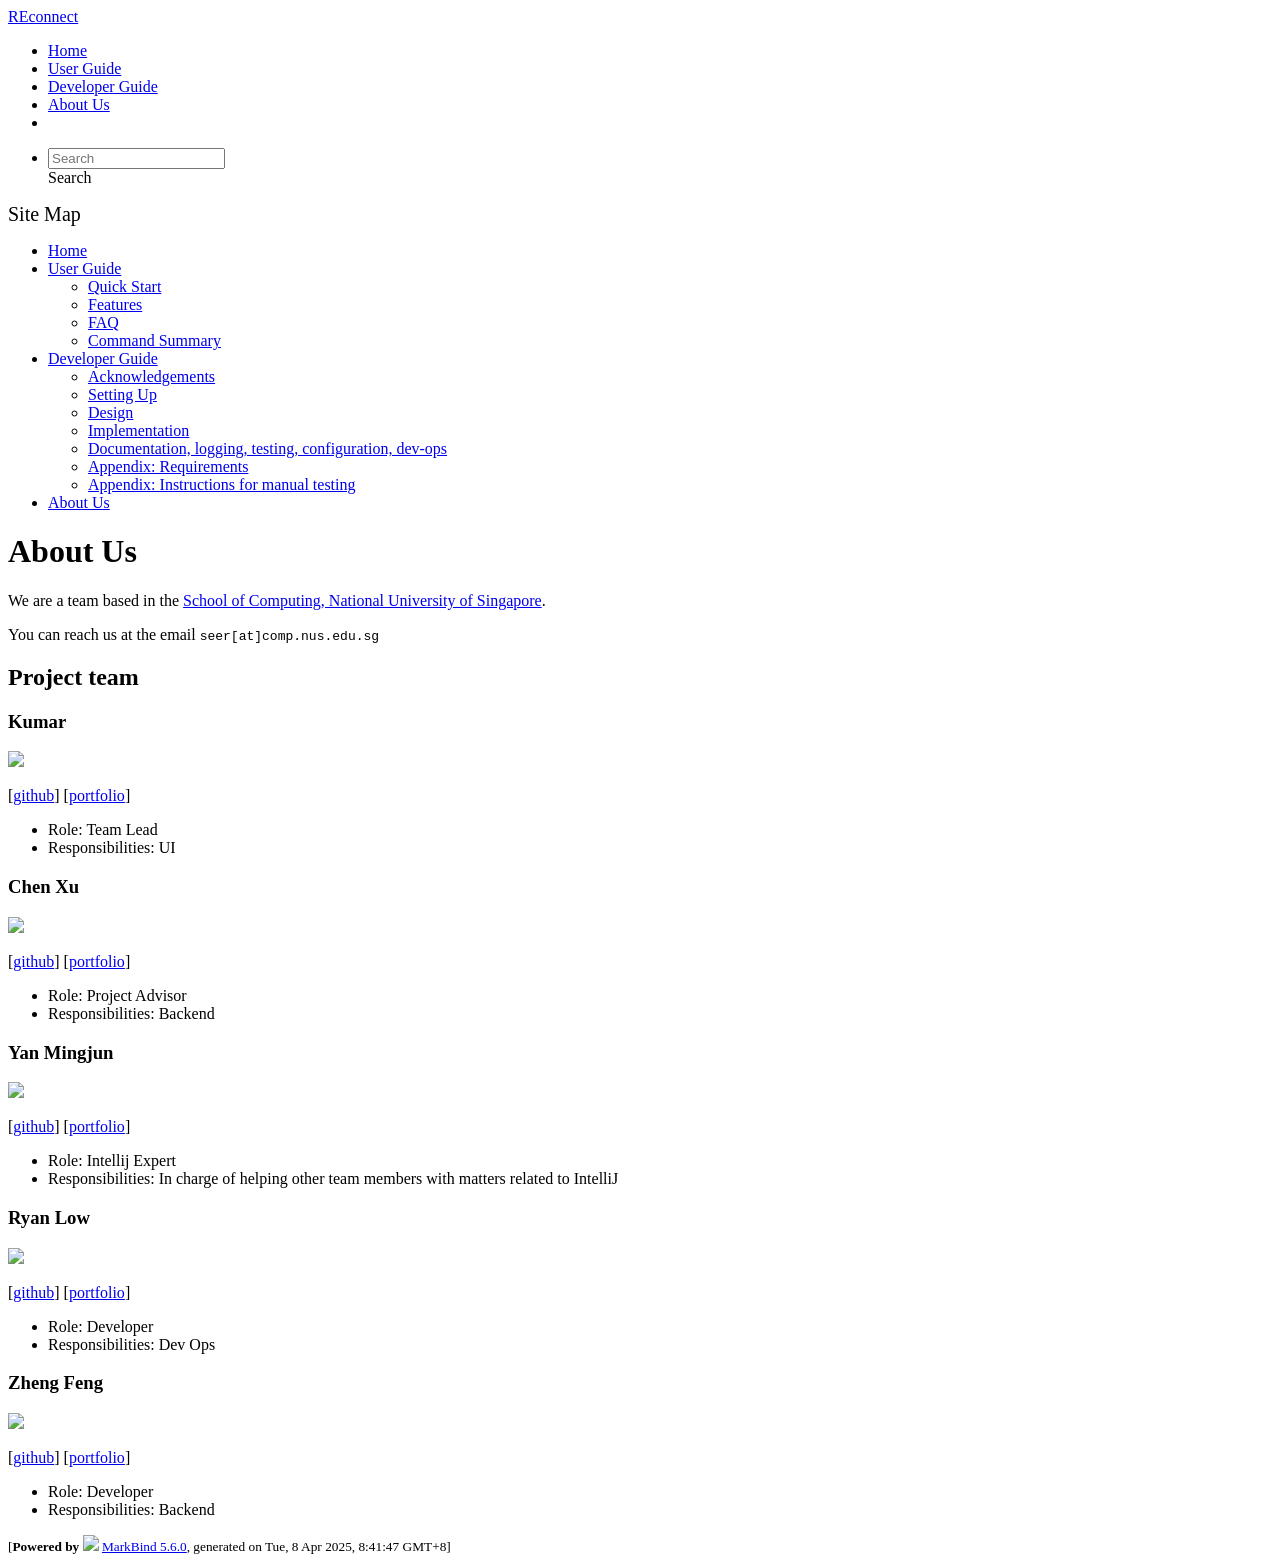
==== commit 9f8fc0d5: "deploy: 308ad5cbd07a6c90de307d36f450679385c9c58d" ====
--- a/AboutUs.html
+++ b/AboutUs.html
@@ -18,7 +18,7 @@
 [<a href="/tp/team/johndoe.html">portfolio</a>]</p> <ul><li>Role: Team Lead</li> <li>Responsibilities: UI</li></ul> <h3 id="chen-xu">Chen Xu<a href="#chen-xu" onclick="event.stopPropagation()" class="fa fa-anchor"></a></h3> <img src="/tp/images/chenxu20.png" width="200px"> <p>[<a href="http://github.com/chenxu20">github</a>]
 [<a href="/tp/team/johndoe.html">portfolio</a>]</p> <ul><li>Role: Project Advisor</li> <li>Responsibilities: Backend</li></ul> <h3 id="yan-mingjun">Yan Mingjun<a href="#yan-mingjun" onclick="event.stopPropagation()" class="fa fa-anchor"></a></h3> <img src="/tp/images/mjyan02.png" width="200px"> <p>[<a href="http://github.com/mjyan02">github</a>] [<a href="/tp/team/johndoe.html">portfolio</a>]</p> <ul><li>Role: Intellij Expert</li> <li>Responsibilities: In charge of helping other team members with matters related to IntelliJ</li></ul> <h3 id="ryan-low">Ryan Low<a href="#ryan-low" onclick="event.stopPropagation()" class="fa fa-anchor"></a></h3> <img src="/tp/images/ryanlow64.png" width="200px"> <p>[<a href="http://github.com/ryanlow64">github</a>]
 [<a href="/tp/team/johndoe.html">portfolio</a>]</p> <ul><li>Role: Developer</li> <li>Responsibilities: Dev Ops</li></ul> <h3 id="zheng-feng">Zheng Feng<a href="#zheng-feng" onclick="event.stopPropagation()" class="fa fa-anchor"></a></h3> <img src="/tp/images/githubcsuser.png" width="200px"> <p>[<a href="http://github.com/githubcsuser">github</a>]
-[<a href="/tp/team/johndoe.html">portfolio</a>]</p> <ul><li>Role: Developer</li> <li>Responsibilities: Backend</li></ul></div> <nav id="page-nav" data-v-e6005420><div class="nav-component slim-scroll" data-v-e6005420></div> <!----></nav> <div aria-hidden="true" class="scroll-top-button fa-lg d-print-none" style="display:none;bottom:2%;right:2%;position:fixed;"><i class="fas fa-arrow-circle-up"></i></div></div> <footer><div class="text-center"><small>[<span><strong>Powered by</strong></span> <img src="https://markbind.org/favicon.ico" width="30"> <a href="https://markbind.org/">MarkBind 5.6.0</a>, generated on Tue, 8 Apr 2025, 0:31:24 GMT+8]</small></div></footer></div>
+[<a href="/tp/team/johndoe.html">portfolio</a>]</p> <ul><li>Role: Developer</li> <li>Responsibilities: Backend</li></ul></div> <nav id="page-nav" data-v-e6005420><div class="nav-component slim-scroll" data-v-e6005420></div> <!----></nav> <div aria-hidden="true" class="scroll-top-button fa-lg d-print-none" style="display:none;bottom:2%;right:2%;position:fixed;"><i class="fas fa-arrow-circle-up"></i></div></div> <footer><div class="text-center"><small>[<span><strong>Powered by</strong></span> <img src="https://markbind.org/favicon.ico" width="30"> <a href="https://markbind.org/">MarkBind 5.6.0</a>, generated on Tue, 8 Apr 2025, 8:41:47 GMT+8]</small></div></footer></div>
 </body><script src="/tp/markbind/js/bootstrap-utility.min.js"></script>
 <script src="/tp/markbind/js/polyfill.min.js"></script>
 <script src="/tp/markbind/js/vue.min.js"></script>
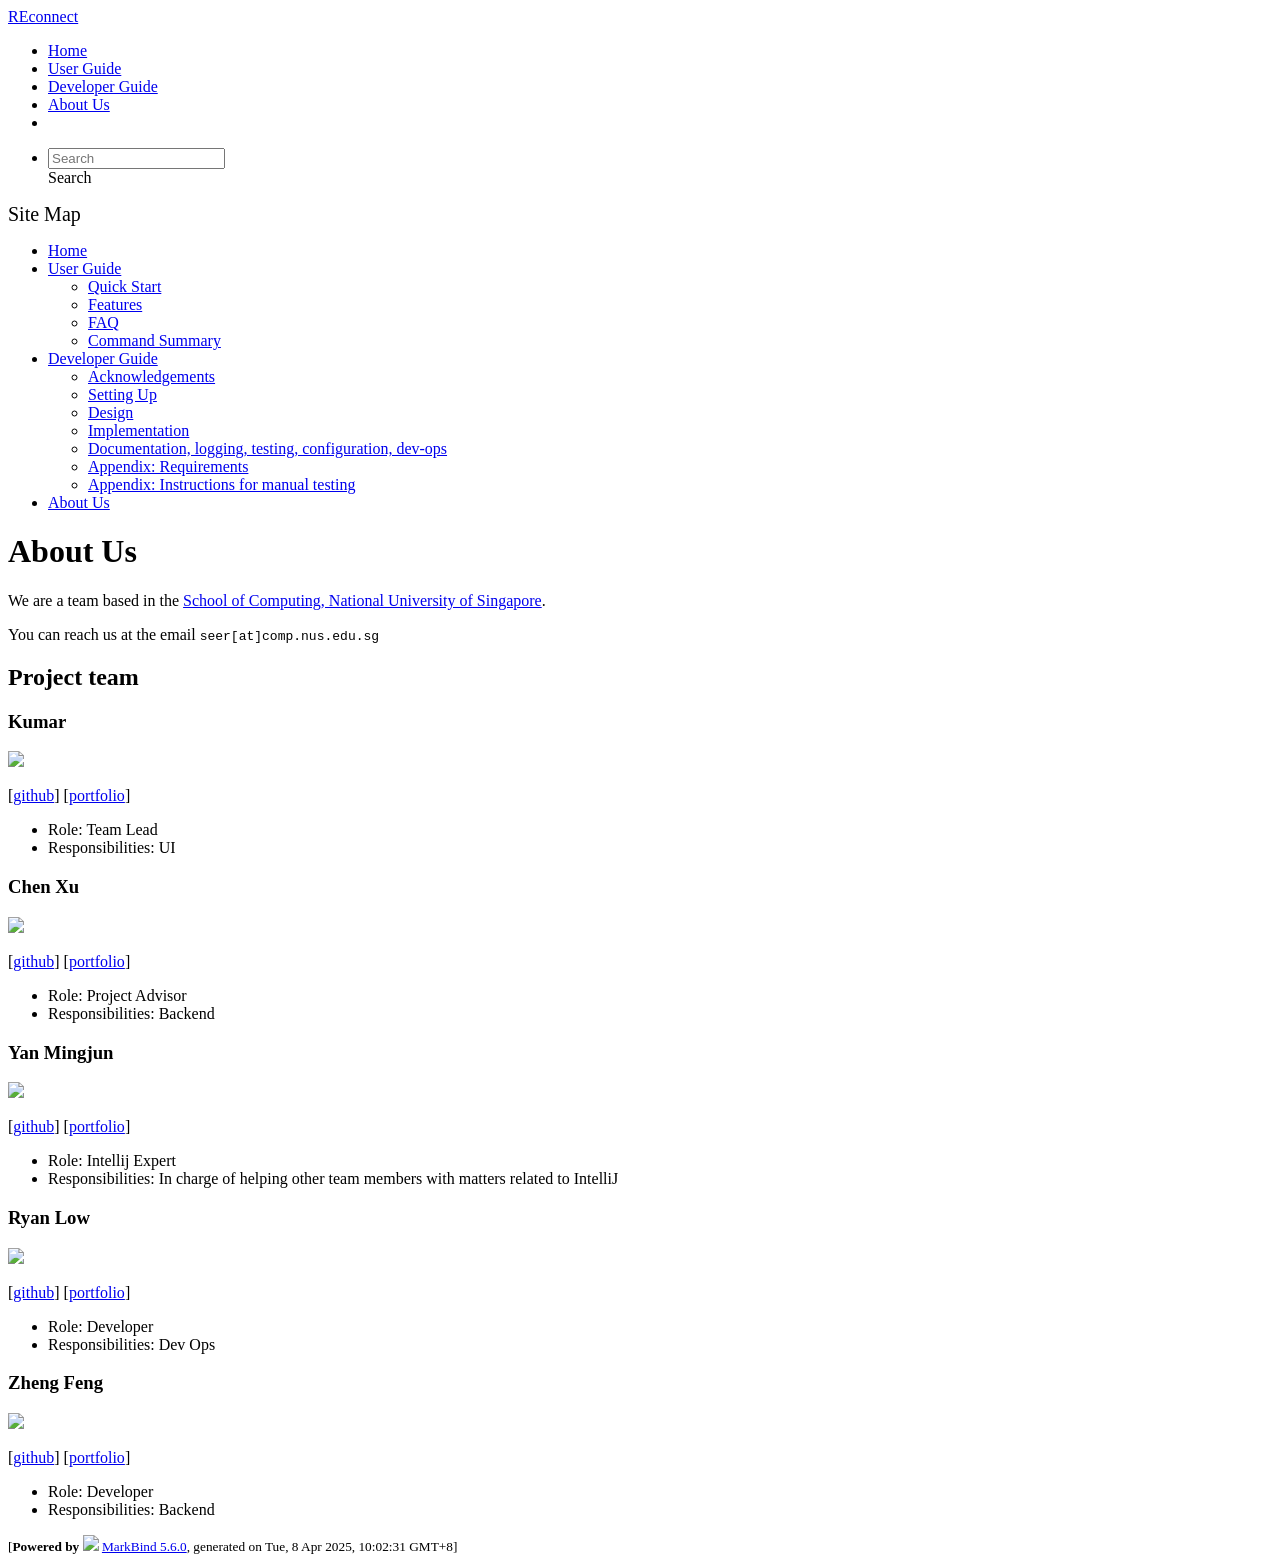
==== commit 8a432779: "deploy: 92da8569d996bc763bee4812329a5bb2f232fe2a" ====
--- a/AboutUs.html
+++ b/AboutUs.html
@@ -18,7 +18,7 @@
 [<a href="/tp/team/johndoe.html">portfolio</a>]</p> <ul><li>Role: Team Lead</li> <li>Responsibilities: UI</li></ul> <h3 id="chen-xu">Chen Xu<a href="#chen-xu" onclick="event.stopPropagation()" class="fa fa-anchor"></a></h3> <img src="/tp/images/chenxu20.png" width="200px"> <p>[<a href="http://github.com/chenxu20">github</a>]
 [<a href="/tp/team/johndoe.html">portfolio</a>]</p> <ul><li>Role: Project Advisor</li> <li>Responsibilities: Backend</li></ul> <h3 id="yan-mingjun">Yan Mingjun<a href="#yan-mingjun" onclick="event.stopPropagation()" class="fa fa-anchor"></a></h3> <img src="/tp/images/mjyan02.png" width="200px"> <p>[<a href="http://github.com/mjyan02">github</a>] [<a href="/tp/team/johndoe.html">portfolio</a>]</p> <ul><li>Role: Intellij Expert</li> <li>Responsibilities: In charge of helping other team members with matters related to IntelliJ</li></ul> <h3 id="ryan-low">Ryan Low<a href="#ryan-low" onclick="event.stopPropagation()" class="fa fa-anchor"></a></h3> <img src="/tp/images/ryanlow64.png" width="200px"> <p>[<a href="http://github.com/ryanlow64">github</a>]
 [<a href="/tp/team/johndoe.html">portfolio</a>]</p> <ul><li>Role: Developer</li> <li>Responsibilities: Dev Ops</li></ul> <h3 id="zheng-feng">Zheng Feng<a href="#zheng-feng" onclick="event.stopPropagation()" class="fa fa-anchor"></a></h3> <img src="/tp/images/githubcsuser.png" width="200px"> <p>[<a href="http://github.com/githubcsuser">github</a>]
-[<a href="/tp/team/johndoe.html">portfolio</a>]</p> <ul><li>Role: Developer</li> <li>Responsibilities: Backend</li></ul></div> <nav id="page-nav" data-v-e6005420><div class="nav-component slim-scroll" data-v-e6005420></div> <!----></nav> <div aria-hidden="true" class="scroll-top-button fa-lg d-print-none" style="display:none;bottom:2%;right:2%;position:fixed;"><i class="fas fa-arrow-circle-up"></i></div></div> <footer><div class="text-center"><small>[<span><strong>Powered by</strong></span> <img src="https://markbind.org/favicon.ico" width="30"> <a href="https://markbind.org/">MarkBind 5.6.0</a>, generated on Tue, 8 Apr 2025, 8:41:47 GMT+8]</small></div></footer></div>
+[<a href="/tp/team/johndoe.html">portfolio</a>]</p> <ul><li>Role: Developer</li> <li>Responsibilities: Backend</li></ul></div> <nav id="page-nav" data-v-e6005420><div class="nav-component slim-scroll" data-v-e6005420></div> <!----></nav> <div aria-hidden="true" class="scroll-top-button fa-lg d-print-none" style="display:none;bottom:2%;right:2%;position:fixed;"><i class="fas fa-arrow-circle-up"></i></div></div> <footer><div class="text-center"><small>[<span><strong>Powered by</strong></span> <img src="https://markbind.org/favicon.ico" width="30"> <a href="https://markbind.org/">MarkBind 5.6.0</a>, generated on Tue, 8 Apr 2025, 10:02:31 GMT+8]</small></div></footer></div>
 </body><script src="/tp/markbind/js/bootstrap-utility.min.js"></script>
 <script src="/tp/markbind/js/polyfill.min.js"></script>
 <script src="/tp/markbind/js/vue.min.js"></script>
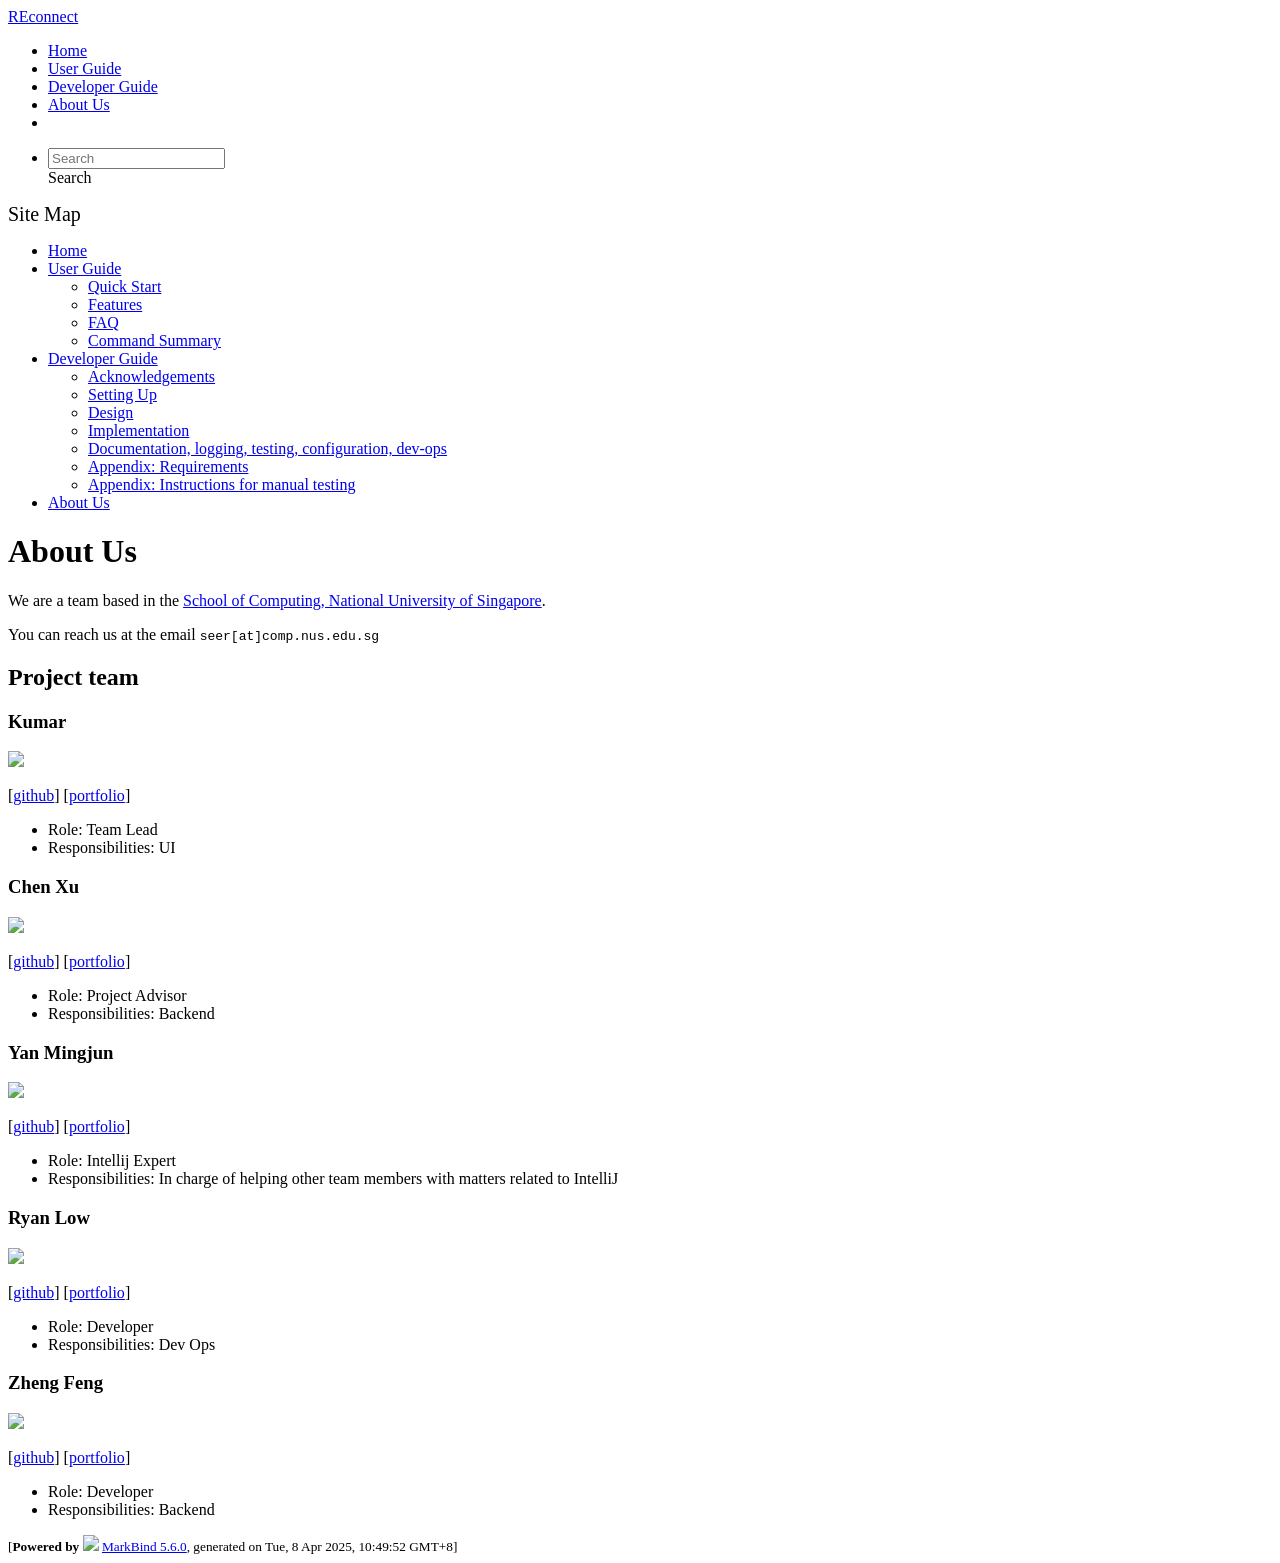
==== commit d841e133: "deploy: 5ee03dcfc79e19e8528346cad897ecfd4a6448a0" ====
--- a/AboutUs.html
+++ b/AboutUs.html
@@ -18,7 +18,7 @@
 [<a href="/tp/team/johndoe.html">portfolio</a>]</p> <ul><li>Role: Team Lead</li> <li>Responsibilities: UI</li></ul> <h3 id="chen-xu">Chen Xu<a href="#chen-xu" onclick="event.stopPropagation()" class="fa fa-anchor"></a></h3> <img src="/tp/images/chenxu20.png" width="200px"> <p>[<a href="http://github.com/chenxu20">github</a>]
 [<a href="/tp/team/johndoe.html">portfolio</a>]</p> <ul><li>Role: Project Advisor</li> <li>Responsibilities: Backend</li></ul> <h3 id="yan-mingjun">Yan Mingjun<a href="#yan-mingjun" onclick="event.stopPropagation()" class="fa fa-anchor"></a></h3> <img src="/tp/images/mjyan02.png" width="200px"> <p>[<a href="http://github.com/mjyan02">github</a>] [<a href="/tp/team/johndoe.html">portfolio</a>]</p> <ul><li>Role: Intellij Expert</li> <li>Responsibilities: In charge of helping other team members with matters related to IntelliJ</li></ul> <h3 id="ryan-low">Ryan Low<a href="#ryan-low" onclick="event.stopPropagation()" class="fa fa-anchor"></a></h3> <img src="/tp/images/ryanlow64.png" width="200px"> <p>[<a href="http://github.com/ryanlow64">github</a>]
 [<a href="/tp/team/johndoe.html">portfolio</a>]</p> <ul><li>Role: Developer</li> <li>Responsibilities: Dev Ops</li></ul> <h3 id="zheng-feng">Zheng Feng<a href="#zheng-feng" onclick="event.stopPropagation()" class="fa fa-anchor"></a></h3> <img src="/tp/images/githubcsuser.png" width="200px"> <p>[<a href="http://github.com/githubcsuser">github</a>]
-[<a href="/tp/team/johndoe.html">portfolio</a>]</p> <ul><li>Role: Developer</li> <li>Responsibilities: Backend</li></ul></div> <nav id="page-nav" data-v-e6005420><div class="nav-component slim-scroll" data-v-e6005420></div> <!----></nav> <div aria-hidden="true" class="scroll-top-button fa-lg d-print-none" style="display:none;bottom:2%;right:2%;position:fixed;"><i class="fas fa-arrow-circle-up"></i></div></div> <footer><div class="text-center"><small>[<span><strong>Powered by</strong></span> <img src="https://markbind.org/favicon.ico" width="30"> <a href="https://markbind.org/">MarkBind 5.6.0</a>, generated on Tue, 8 Apr 2025, 10:02:31 GMT+8]</small></div></footer></div>
+[<a href="/tp/team/johndoe.html">portfolio</a>]</p> <ul><li>Role: Developer</li> <li>Responsibilities: Backend</li></ul></div> <nav id="page-nav" data-v-e6005420><div class="nav-component slim-scroll" data-v-e6005420></div> <!----></nav> <div aria-hidden="true" class="scroll-top-button fa-lg d-print-none" style="display:none;bottom:2%;right:2%;position:fixed;"><i class="fas fa-arrow-circle-up"></i></div></div> <footer><div class="text-center"><small>[<span><strong>Powered by</strong></span> <img src="https://markbind.org/favicon.ico" width="30"> <a href="https://markbind.org/">MarkBind 5.6.0</a>, generated on Tue, 8 Apr 2025, 10:49:52 GMT+8]</small></div></footer></div>
 </body><script src="/tp/markbind/js/bootstrap-utility.min.js"></script>
 <script src="/tp/markbind/js/polyfill.min.js"></script>
 <script src="/tp/markbind/js/vue.min.js"></script>
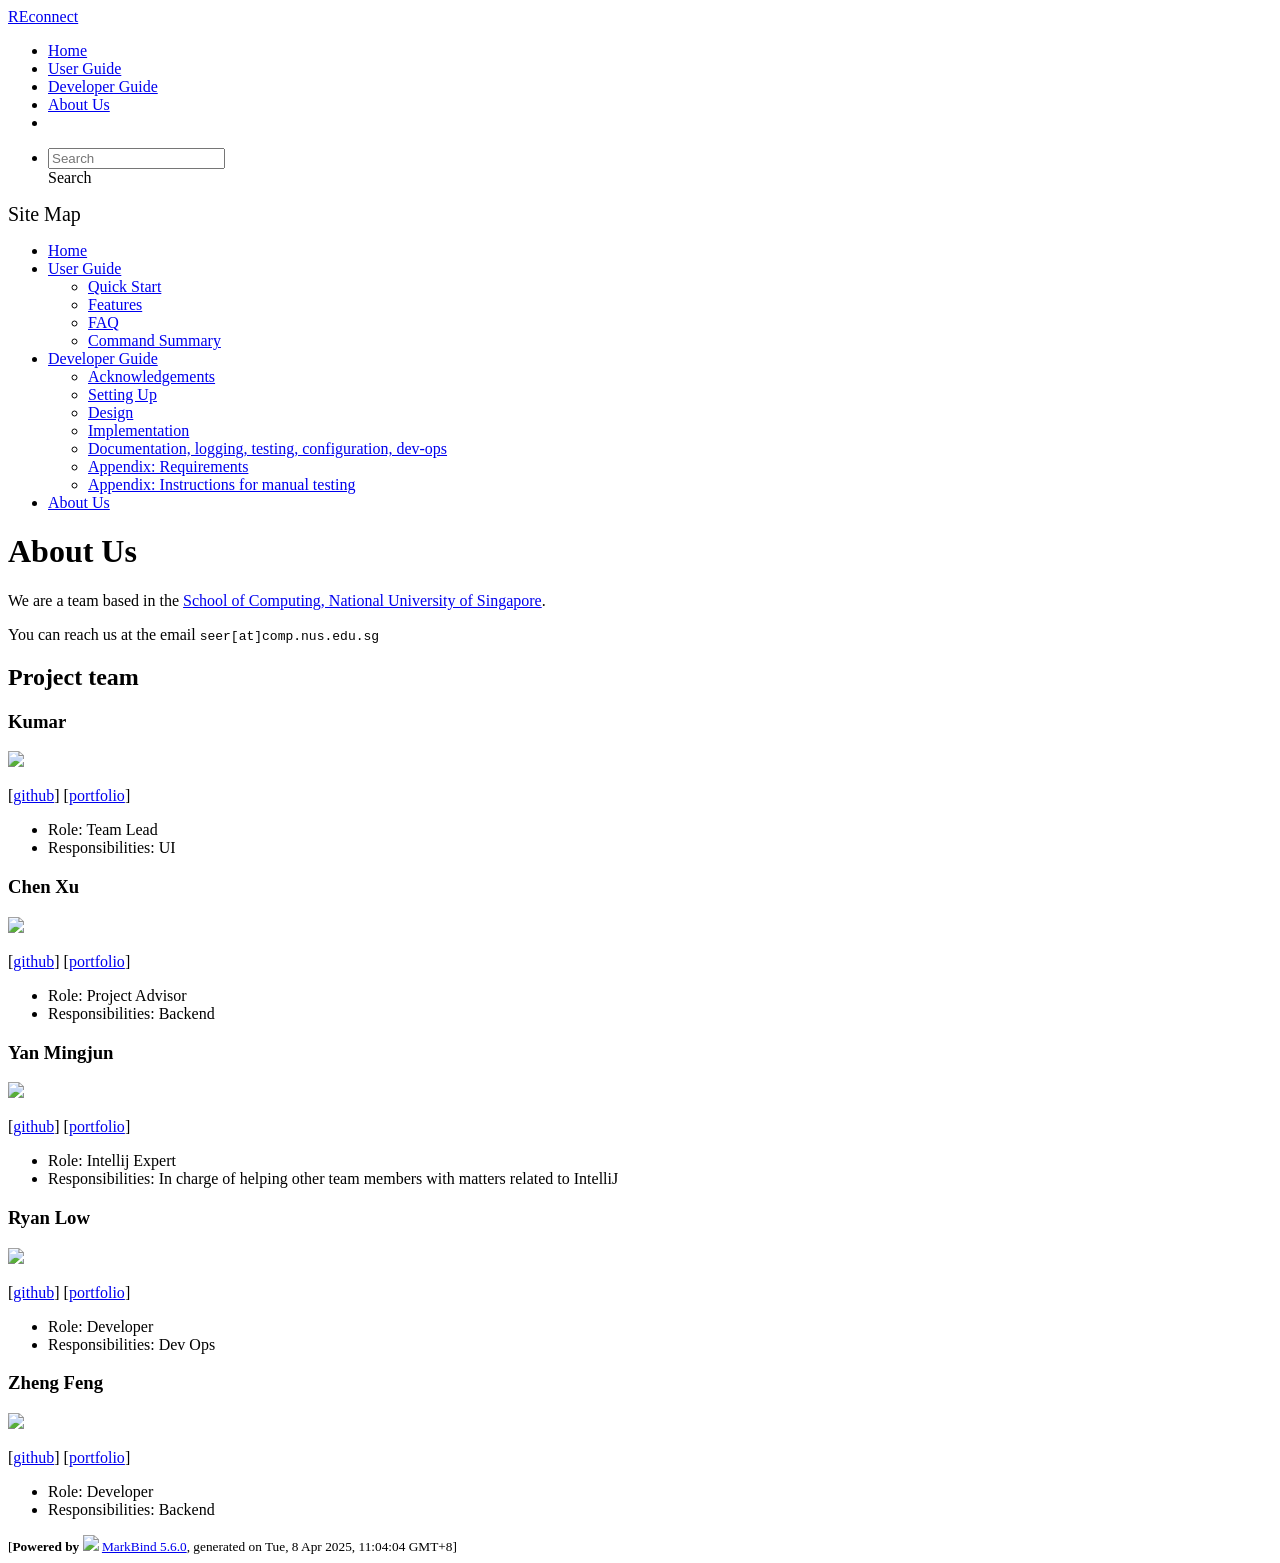
==== commit 5454c44e: "deploy: 517e07fa1bfddb8e6a8b0ac7e40ee71e6d068e22" ====
--- a/AboutUs.html
+++ b/AboutUs.html
@@ -18,7 +18,7 @@
 [<a href="/tp/team/johndoe.html">portfolio</a>]</p> <ul><li>Role: Team Lead</li> <li>Responsibilities: UI</li></ul> <h3 id="chen-xu">Chen Xu<a href="#chen-xu" onclick="event.stopPropagation()" class="fa fa-anchor"></a></h3> <img src="/tp/images/chenxu20.png" width="200px"> <p>[<a href="http://github.com/chenxu20">github</a>]
 [<a href="/tp/team/johndoe.html">portfolio</a>]</p> <ul><li>Role: Project Advisor</li> <li>Responsibilities: Backend</li></ul> <h3 id="yan-mingjun">Yan Mingjun<a href="#yan-mingjun" onclick="event.stopPropagation()" class="fa fa-anchor"></a></h3> <img src="/tp/images/mjyan02.png" width="200px"> <p>[<a href="http://github.com/mjyan02">github</a>] [<a href="/tp/team/johndoe.html">portfolio</a>]</p> <ul><li>Role: Intellij Expert</li> <li>Responsibilities: In charge of helping other team members with matters related to IntelliJ</li></ul> <h3 id="ryan-low">Ryan Low<a href="#ryan-low" onclick="event.stopPropagation()" class="fa fa-anchor"></a></h3> <img src="/tp/images/ryanlow64.png" width="200px"> <p>[<a href="http://github.com/ryanlow64">github</a>]
 [<a href="/tp/team/johndoe.html">portfolio</a>]</p> <ul><li>Role: Developer</li> <li>Responsibilities: Dev Ops</li></ul> <h3 id="zheng-feng">Zheng Feng<a href="#zheng-feng" onclick="event.stopPropagation()" class="fa fa-anchor"></a></h3> <img src="/tp/images/githubcsuser.png" width="200px"> <p>[<a href="http://github.com/githubcsuser">github</a>]
-[<a href="/tp/team/johndoe.html">portfolio</a>]</p> <ul><li>Role: Developer</li> <li>Responsibilities: Backend</li></ul></div> <nav id="page-nav" data-v-e6005420><div class="nav-component slim-scroll" data-v-e6005420></div> <!----></nav> <div aria-hidden="true" class="scroll-top-button fa-lg d-print-none" style="display:none;bottom:2%;right:2%;position:fixed;"><i class="fas fa-arrow-circle-up"></i></div></div> <footer><div class="text-center"><small>[<span><strong>Powered by</strong></span> <img src="https://markbind.org/favicon.ico" width="30"> <a href="https://markbind.org/">MarkBind 5.6.0</a>, generated on Tue, 8 Apr 2025, 10:49:52 GMT+8]</small></div></footer></div>
+[<a href="/tp/team/johndoe.html">portfolio</a>]</p> <ul><li>Role: Developer</li> <li>Responsibilities: Backend</li></ul></div> <nav id="page-nav" data-v-e6005420><div class="nav-component slim-scroll" data-v-e6005420></div> <!----></nav> <div aria-hidden="true" class="scroll-top-button fa-lg d-print-none" style="display:none;bottom:2%;right:2%;position:fixed;"><i class="fas fa-arrow-circle-up"></i></div></div> <footer><div class="text-center"><small>[<span><strong>Powered by</strong></span> <img src="https://markbind.org/favicon.ico" width="30"> <a href="https://markbind.org/">MarkBind 5.6.0</a>, generated on Tue, 8 Apr 2025, 11:04:04 GMT+8]</small></div></footer></div>
 </body><script src="/tp/markbind/js/bootstrap-utility.min.js"></script>
 <script src="/tp/markbind/js/polyfill.min.js"></script>
 <script src="/tp/markbind/js/vue.min.js"></script>
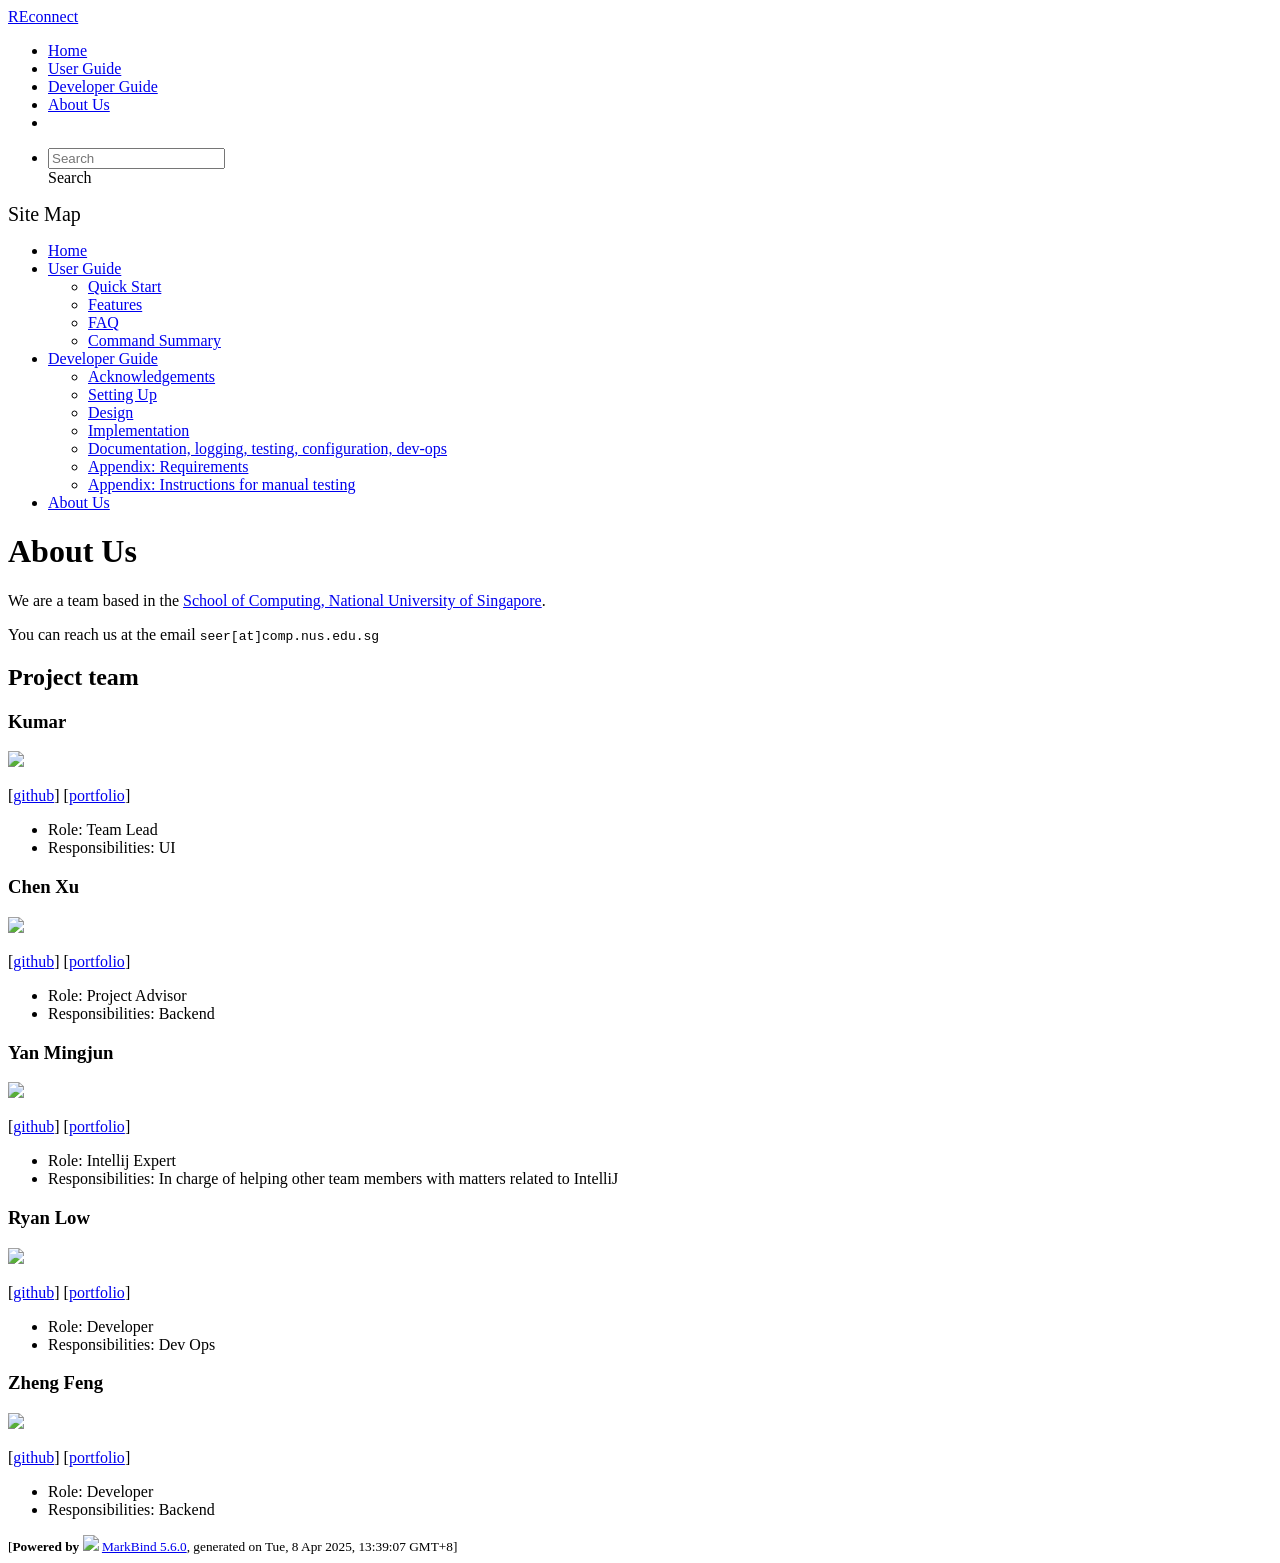
==== commit e8aff10c: "deploy: 8de078f603b5be0684d312a1076d3f9f5232bec1" ====
--- a/AboutUs.html
+++ b/AboutUs.html
@@ -18,7 +18,7 @@
 [<a href="/tp/team/johndoe.html">portfolio</a>]</p> <ul><li>Role: Team Lead</li> <li>Responsibilities: UI</li></ul> <h3 id="chen-xu">Chen Xu<a href="#chen-xu" onclick="event.stopPropagation()" class="fa fa-anchor"></a></h3> <img src="/tp/images/chenxu20.png" width="200px"> <p>[<a href="http://github.com/chenxu20">github</a>]
 [<a href="/tp/team/johndoe.html">portfolio</a>]</p> <ul><li>Role: Project Advisor</li> <li>Responsibilities: Backend</li></ul> <h3 id="yan-mingjun">Yan Mingjun<a href="#yan-mingjun" onclick="event.stopPropagation()" class="fa fa-anchor"></a></h3> <img src="/tp/images/mjyan02.png" width="200px"> <p>[<a href="http://github.com/mjyan02">github</a>] [<a href="/tp/team/johndoe.html">portfolio</a>]</p> <ul><li>Role: Intellij Expert</li> <li>Responsibilities: In charge of helping other team members with matters related to IntelliJ</li></ul> <h3 id="ryan-low">Ryan Low<a href="#ryan-low" onclick="event.stopPropagation()" class="fa fa-anchor"></a></h3> <img src="/tp/images/ryanlow64.png" width="200px"> <p>[<a href="http://github.com/ryanlow64">github</a>]
 [<a href="/tp/team/johndoe.html">portfolio</a>]</p> <ul><li>Role: Developer</li> <li>Responsibilities: Dev Ops</li></ul> <h3 id="zheng-feng">Zheng Feng<a href="#zheng-feng" onclick="event.stopPropagation()" class="fa fa-anchor"></a></h3> <img src="/tp/images/githubcsuser.png" width="200px"> <p>[<a href="http://github.com/githubcsuser">github</a>]
-[<a href="/tp/team/johndoe.html">portfolio</a>]</p> <ul><li>Role: Developer</li> <li>Responsibilities: Backend</li></ul></div> <nav id="page-nav" data-v-e6005420><div class="nav-component slim-scroll" data-v-e6005420></div> <!----></nav> <div aria-hidden="true" class="scroll-top-button fa-lg d-print-none" style="display:none;bottom:2%;right:2%;position:fixed;"><i class="fas fa-arrow-circle-up"></i></div></div> <footer><div class="text-center"><small>[<span><strong>Powered by</strong></span> <img src="https://markbind.org/favicon.ico" width="30"> <a href="https://markbind.org/">MarkBind 5.6.0</a>, generated on Tue, 8 Apr 2025, 11:04:04 GMT+8]</small></div></footer></div>
+[<a href="/tp/team/johndoe.html">portfolio</a>]</p> <ul><li>Role: Developer</li> <li>Responsibilities: Backend</li></ul></div> <nav id="page-nav" data-v-e6005420><div class="nav-component slim-scroll" data-v-e6005420></div> <!----></nav> <div aria-hidden="true" class="scroll-top-button fa-lg d-print-none" style="display:none;bottom:2%;right:2%;position:fixed;"><i class="fas fa-arrow-circle-up"></i></div></div> <footer><div class="text-center"><small>[<span><strong>Powered by</strong></span> <img src="https://markbind.org/favicon.ico" width="30"> <a href="https://markbind.org/">MarkBind 5.6.0</a>, generated on Tue, 8 Apr 2025, 13:39:07 GMT+8]</small></div></footer></div>
 </body><script src="/tp/markbind/js/bootstrap-utility.min.js"></script>
 <script src="/tp/markbind/js/polyfill.min.js"></script>
 <script src="/tp/markbind/js/vue.min.js"></script>
